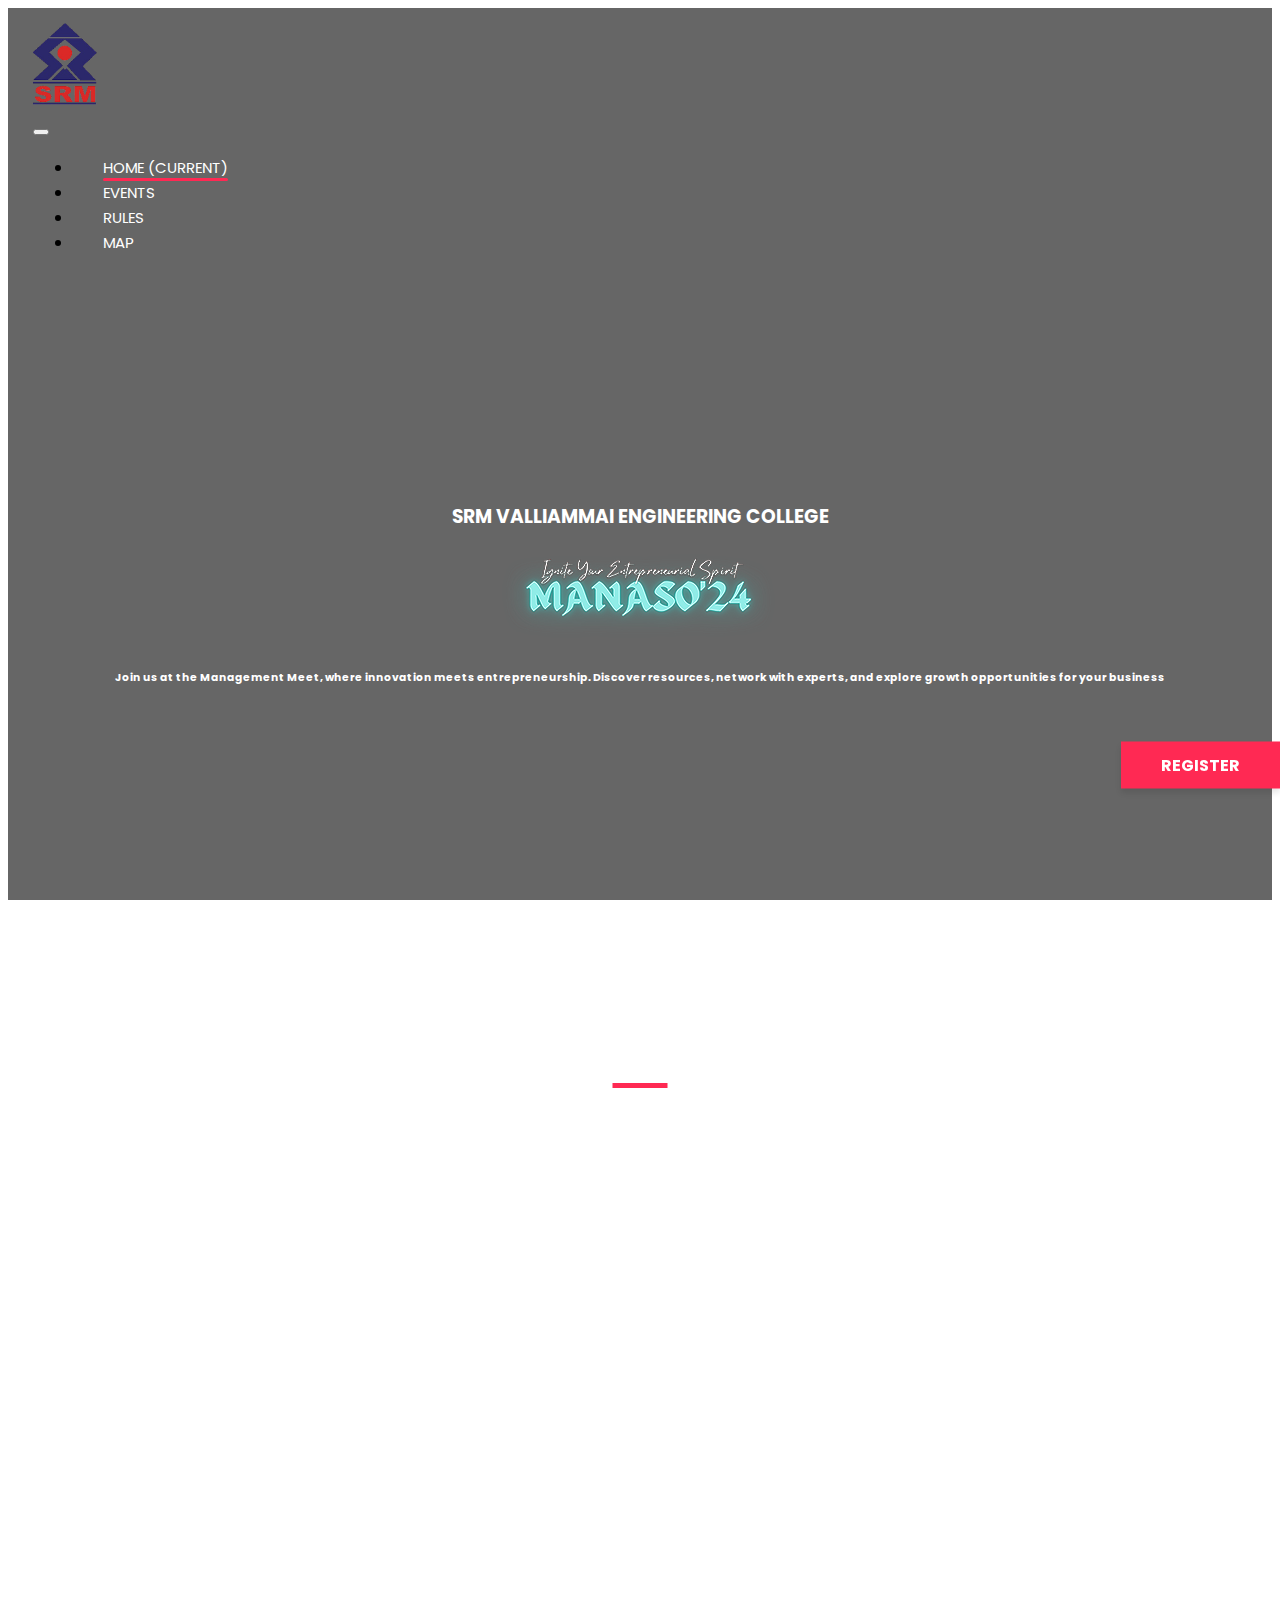
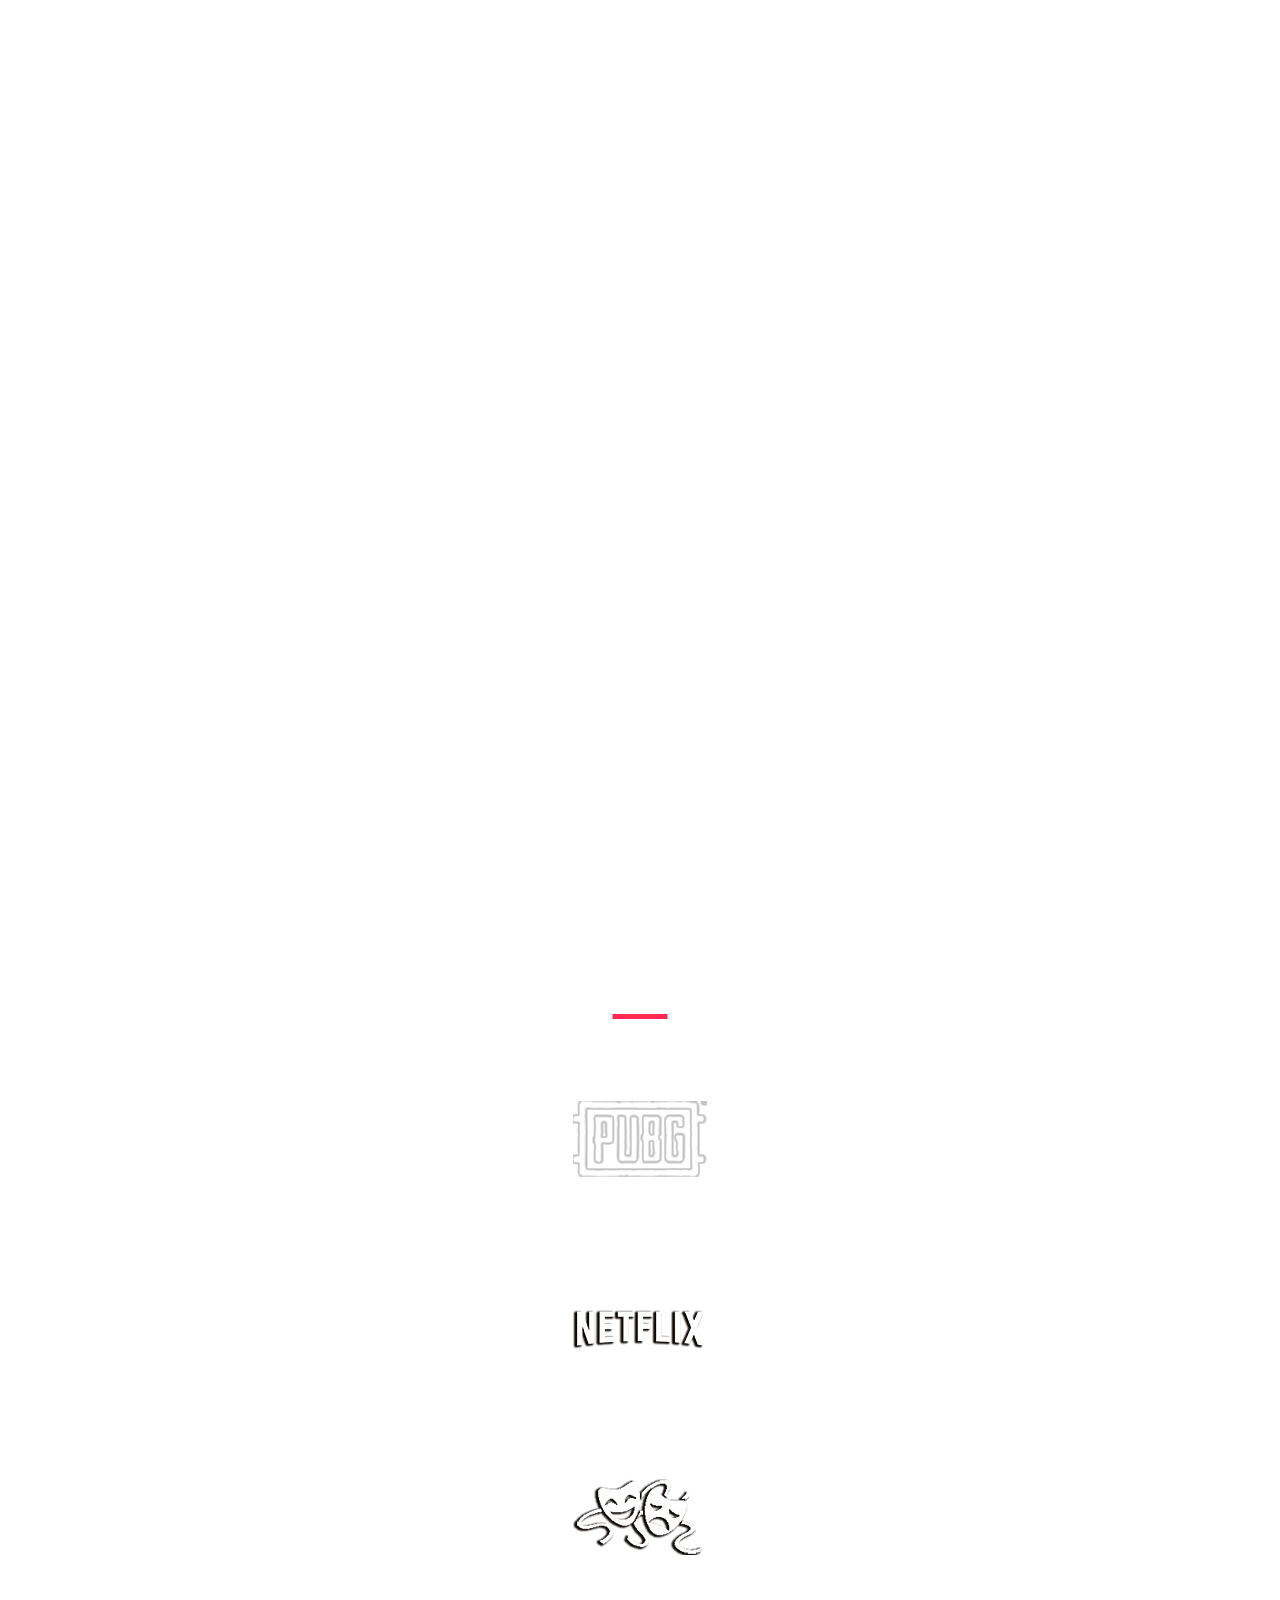
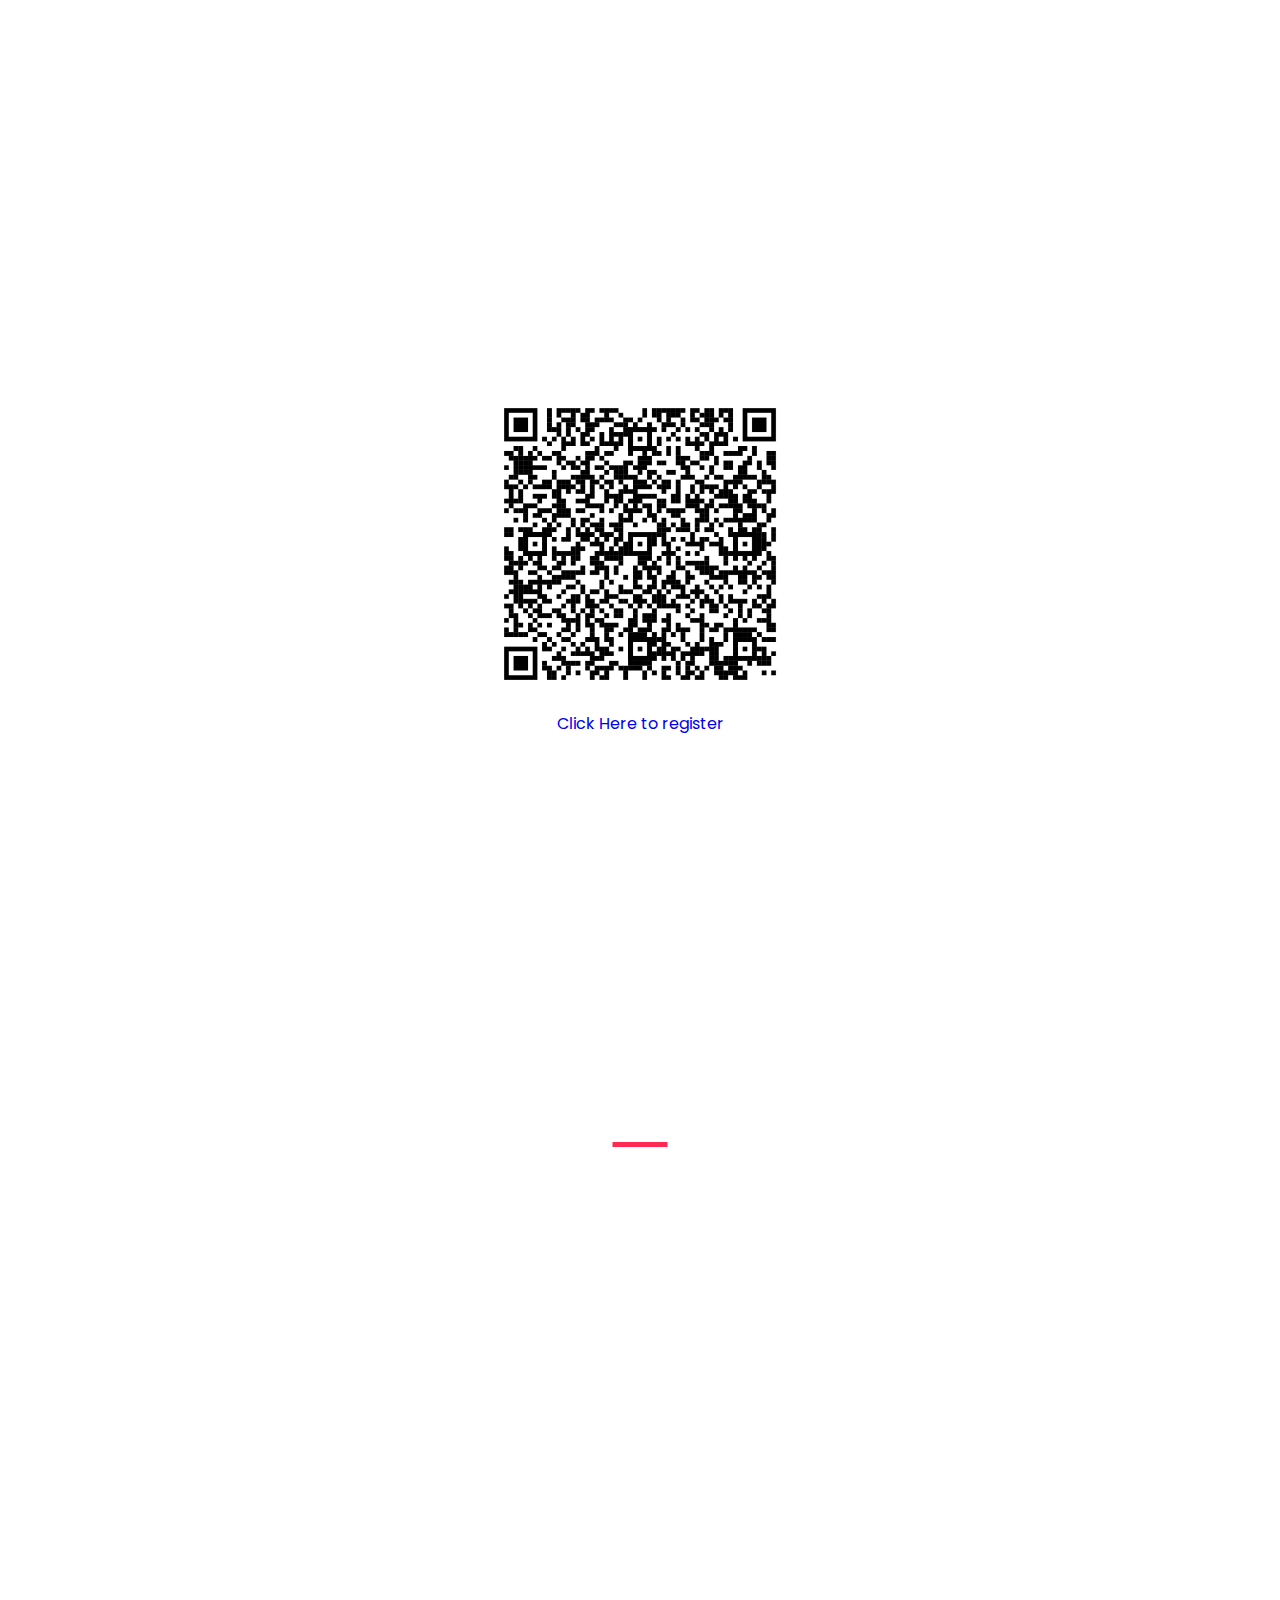
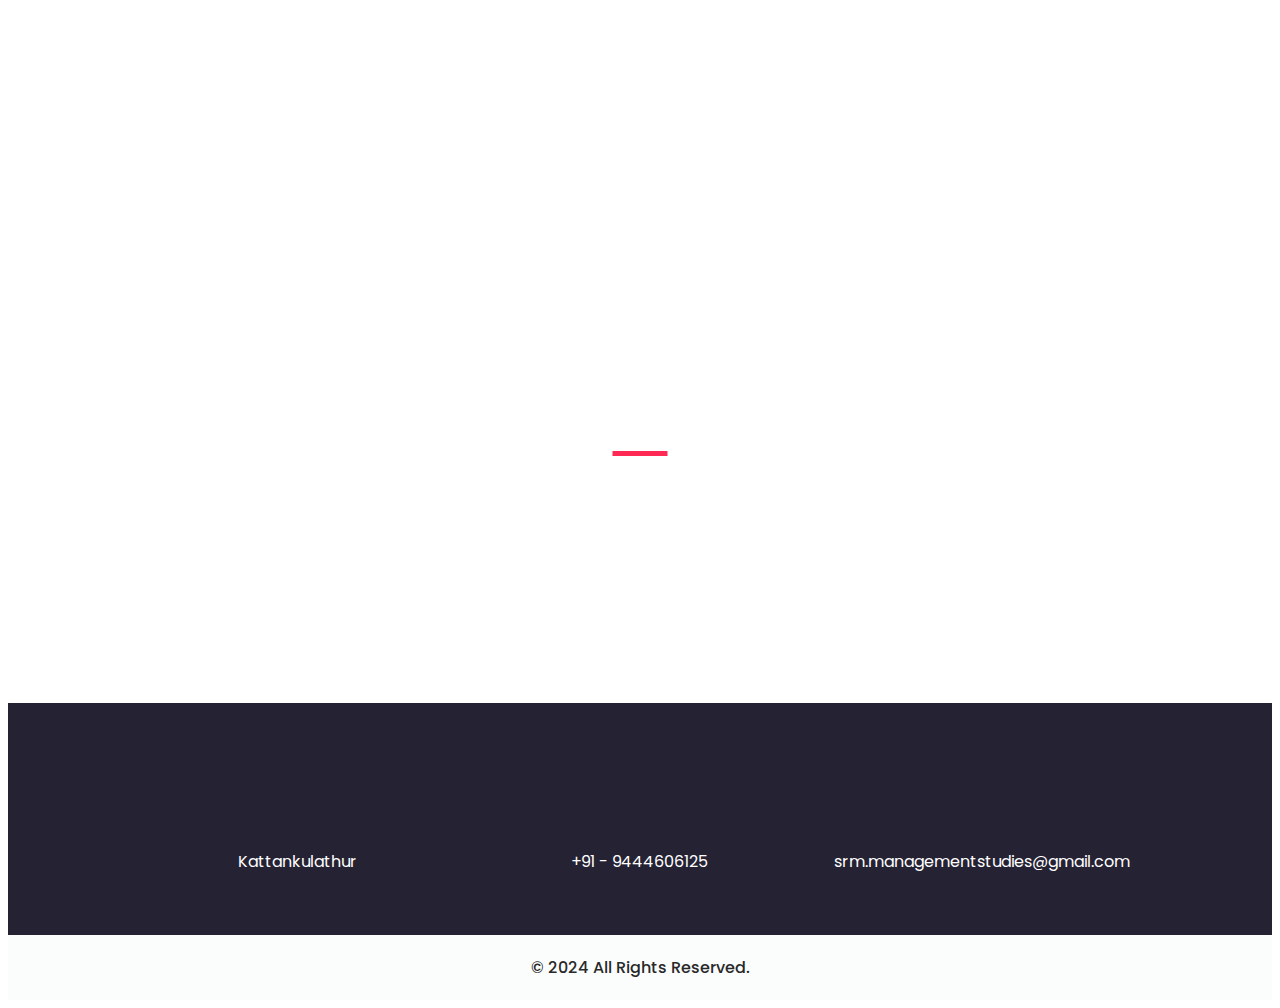
==== index.html @ b1746e69 "size down" ====
<!DOCTYPE html>
<html>

<head>
  <!-- Basic -->
  <meta charset="utf-8" />
  <meta http-equiv="X-UA-Compatible" content="IE=edge" />
  <!-- Mobile Metas -->
  <meta name="viewport" content="width=device-width, initial-scale=1, shrink-to-fit=no" />
  <!-- Site Metas -->
  <meta name="keywords" content="" />
  <meta name="description" content="" />
  <meta name="author" content="" />

  <title>Management Meet</title>
  <link rel="icon" href="./images/logo.jpeg" type="image/x-icon" />
  <!-- slider stylesheet -->
  <link rel="stylesheet" type="text/css"
    href="https://cdnjs.cloudflare.com/ajax/libs/OwlCarousel2/2.3.4/assets/owl.carousel.min.css" />

  <!-- bootstrap core css -->
  <link rel="stylesheet" type="text/css" href="css/bootstrap.css" />

  <!-- fonts style -->
  <link href="https://fonts.googleapis.com/css?family=Poppins:400,600,700&display=swap" rel="stylesheet">
  <!-- Custom styles for this template -->
  <link href="css/style.css" rel="stylesheet" />
  <!-- responsive style -->
  <link href="css/responsive.css" rel="stylesheet" />
</head>

<body>
  <div class="hero_area">
    <!-- header section strats -->
    <header class="header_section">

      <!-- <video autoplay muted plays-inline class="back-video">
        <source src="images/Video.mp4" type="video/mp4">
      </video> -->

      <div class="container-fluid">
        <nav class="navbar navbar-expand-lg custom_nav-container ">
          <a class="navbar-brand" href="index.html">
            <span>
              <img style="width: 4rem; height: auto;" src="./images/logo.png  " alt="logo" />
            </span>
          </a>
          <button class="navbar-toggler" type="button" data-toggle="collapse" data-target="#navbarSupportedContent"
            aria-controls="navbarSupportedContent" aria-expanded="false" aria-label="Toggle navigation">
            <span class="navbar-toggler-icon"></span>
          </button>

          <div class="collapse navbar-collapse" id="navbarSupportedContent">
            <div class="d-flex ml-auto flex-column flex-lg-row align-items-center">
              <ul class="navbar-nav  ">
                <li class="nav-item active">
                  <a class="nav-link" href="index.html">Home <span class="sr-only">(current)</span></a>
                </li>
                <li class="nav-item ">
                  <a class="nav-link" href="#events"> Events </a>
                </li>
                <li class="nav-item ">
                  <a class="nav-link" href="https://drive.google.com/file/d/1zLjByW1MBPdqtj03ghEHFAelqsXIjlRt/view?usp=drive_link"> Rules </a>
                </li>
                </li>
                <li class="nav-item">
                  <a class="nav-link" href="https://www.google.com/maps/place/SRM+Valliammai+Engineering+College/@12.8259494,80.0387379,17z/data=!3m1!4b1!4m6!3m5!1s0x3a52f70d79722631:0x49afcd4648f94894!8m2!3d12.8259442!4d80.0413128!16s%2Fm%2F076ybnz?entry=tts&g_ep=EgoyMDI0MTAwMi4xIPu8ASoASAFQAw%3D%3D" target="_blank"> MAP</a>
                </li>

              </ul>
              <!-- <div class="user_option">
                <form class="form-inline my-2 my-lg-0 ml-0 ml-lg-4 mb-3 mb-lg-0">
                  <button class="btn  my-2 my-sm-0 nav_search-btn" type="submit"></button>
                </form>
              </div> -->
            </div>
          </div>
        </nav>
      </div>
    </header>
    <!-- end header section -->
    <!-- slider section -->
    <section class=" slider_section position-relative">
      <div id="carouselExampleIndicators" class="carousel slide" data-ride="carousel">
        <div class="carousel-inner">
          <div class="carousel-item active">
            <div class="container">
              <div class="col-lg-10 col-md-11 mx-auto">
                <div class="detail-box">
                  <div>
                    <h3>
                      SRM Valliammai Engineering College
                    </h3>
                    <!-- <h2>
                      Training
                    </h2>
                    <h1>
                      MANAGEMENT MEET
                    </h1> -->
                    <img src ="images/MANASO.png">
                    <h6>
                      Join us at the Management Meet, where
                      innovation meets entrepreneurship. Discover resources, network with experts, and explore
                      growth opportunities for your business
                    </h6>
                  </div>
                </div>
              </div>
            </div>
          </div>
          <!-- <div class="carousel-item">
            <div class="container">
              <div class="col-lg-10 col-md-11 mx-auto">
                <div class="detail-box">
                  <div>
                    <h3>
                      Fitness
                    </h3>
                    <h2>
                      Training
                    </h2>
                    <h1>
                      Neogym
                    </h1>
                    <p>
                      Lorem ipsum dolor sit amet, consectetur adipiscing elit, sed do eiusmod tempor incididunt ut labore et dolore magna aliqua. Ut enim ad minim veniam, quis nostrud exercitation ullamco laboris nisi ut aliquip ex ea commodo consequat. Duis aute irure dolor in reprehenderit in voluptate velit esse .
                    </p>
                    <div class="">
                      <a href="">
                        Contact Us
                      </a>
                    </div>
                  </div>
                </div>
              </div>
            </div>
          </div>
          <div class="carousel-item">
            <div class="container">
              <div class="col-lg-10 col-md-11 mx-auto">
                <div class="detail-box">
                  <div>
                    <h3>
                      Fitness
                    </h3>
                    <h2>
                      Training
                    </h2>
                    <h1>
                      Neogym
                    </h1>
                    <p>
                      Lorem ipsum dolor sit amet, consectetur adipiscing elit, sed do eiusmod tempor incididunt ut labore et dolore magna aliqua. Ut enim ad minim veniam, quis nostrud exercitation ullamco laboris nisi ut aliquip ex ea commodo consequat. Duis aute irure dolor in reprehenderit in voluptate velit esse .
                    </p>
                    <div class="">
                      <a href="">
                        Contact Us
                      </a>
                    </div>
                  </div>
                </div>
              </div>
            </div>
          </div>
          <div class="carousel-item">
            <div class="container">
              <div class="col-lg-10 col-md-11 mx-auto">
                <div class="detail-box">
                  <div>
                    <h3>
                      Fitness
                    </h3>
                    <h2>
                      Training
                    </h2>
                    <h1>
                      Neogym
                    </h1>
                    <p>
                      Lorem ipsum dolor sit amet, consectetur adipiscing elit, sed do eiusmod tempor incididunt ut labore et dolore magna aliqua. Ut enim ad minim veniam, quis nostrud exercitation ullamco laboris nisi ut aliquip ex ea commodo consequat. Duis aute irure dolor in reprehenderit in voluptate velit esse .
                    </p>
                    <div class="">
                      <a href="">
                        Contact Us
                      </a>
                    </div>
                  </div>
                </div>
              </div>
            </div>
          </div>
          <div class="carousel-item">
            <div class="container">
              <div class="col-lg-10 col-md-11 mx-auto">
                <div class="detail-box">
                  <div>
                    <h3>
                      Fitness
                    </h3>
                    <h2>
                      Training
                    </h2>
                    <h1>
                      Neogym
                    </h1>
                    <p>
                      Lorem ipsum dolor sit amet, consectetur adipiscing elit, sed do eiusmod tempor incididunt ut labore et dolore magna aliqua. Ut enim ad minim veniam, quis nostrud exercitation ullamco laboris nisi ut aliquip ex ea commodo consequat. Duis aute irure dolor in reprehenderit in voluptate velit esse .
                    </p>
                    <div class="">
                      <a href="">
                        Contact Us
                      </a>
                    </div>
                  </div>
                </div>
              </div>
            </div>
          </div> -->
        </div>
        <!-- <ol class="carousel-indicators">
          <li data-target="#carouselExampleIndicators" data-slide-to="0" class="active"></li>
          <li data-target="#carouselExampleIndicators" data-slide-to="1"></li>
          <li data-target="#carouselExampleIndicators" data-slide-to="2"></li>
          <li data-target="#carouselExampleIndicators" data-slide-to="3"></li>
          <li data-target="#carouselExampleIndicators" data-slide-to="4"></li>
        </ol> -->
      </div>
    </section>
    <!-- end slider section -->
  </div>


  <!-- Us section -->

  <section id="events" class="us_section layout_padding">
    <div class="container">
      <div class="heading_container">
        <h2>
          TECHNICAL Events
        </h2>
      </div>

      <div class="us_container ">
        <div class="row">
          <div class="col-lg-3 col-md-6">
            <div class="box">
              <div class="img-box">
                <img src="images/Brand.png" alt="">
              </div>
              <div class="detail-box">
                <h5>
                  Brand Gala
                </h5>
                <!-- <p>
                  ipsum dolor sit amet, consectetur adipiscing elit, sed do eiusmod tempor
                </p> -->
              </div>
            </div>
          </div>
          <div class="col-lg-3 col-md-6">
            <div class="box">
              <div class="img-box">
                <img src="images/ManagerEti.png" alt="">
              </div>
              <div class="detail-box">
                <h5>
                  Managerial Etiquette
                </h5>
                <!-- <p>
                  ipsum dolor sit amet, consectetur adipiscing elit, sed do eiusmod tempor
                </p> -->
              </div>
            </div>
          </div>
          <div class="col-lg-3 col-md-6">
            <div class="box">
              <div class="img-box">
                <img src="images/FinBoogie.png" alt="">
              </div>
              <div class="detail-box">
                <h5>
                  Fin Boegette
                </h5>
                <!-- <p>
                  ipsum dolor sit amet, consectetur adipiscing elit, sed do eiusmod tempor
                </p> -->
              </div>
            </div>
          </div>
          <div class="col-lg-3 col-md-6">
            <div class="box">
              <div class="img-box">
                <img src="images/Bestmanager.png" alt="">
              </div>
              <div class="detail-box">
                <h5>
                  Corporate conquerors
                </h5>
                <!-- <p>
                  ipsum dolor sit amet, consectetur adipiscing elit, sed do eiusmod tempor
                </p> -->
              </div>
            </div>
          </div>
        </div>
        <div class="row">
          <div class="col-lg-3 col-md-6">
            <div class="box">
              <!-- <div class="img-box">
                <img src="images/Brand.png" alt="">
              </div>
              <div class="detail-box">
                <h5>
                  Brand Gala
                </h5>
                 <p>
                  ipsum dolor sit amet, consectetur adipiscing elit, sed do eiusmod tempor
                </p> 
              </div> -->
            </div>
          </div>
          <div class="col-lg-3 col-md-6">
            <div class="box">
              <div class="img-box">
                <img src="images/BusinessGame.png" alt="">
              </div>
              <div class="detail-box">
                <h5>
                  Team building
                </h5>
                <!-- <p>
                  ipsum dolor sit amet, consectetur adipiscing elit, sed do eiusmod tempor
                </p> -->
              </div>
            </div>
          </div>
          <div class="col-lg-3 col-md-6">
            <div class="box">
              <div class="img-box">
                <img src="images/Quiz.png" alt="">
              </div>
              <div class="detail-box">
                <h5>
                  Business Quiz
                </h5>
                <!-- <p>
                  ipsum dolor sit amet, consectetur adipiscing elit, sed do eiusmod tempor
                </p> -->
              </div>
            </div>
          </div>
          <div class="col-lg-3 col-md-6">
            <div class="box">
              <!-- <div class="img-box">
                <img src="images/Bestmanager.png" alt="">
              </div>
              <div class="detail-box">
                <h5>
                  Best Manager
                </h5>
                <p>
                  ipsum dolor sit amet, consectetur adipiscing elit, sed do eiusmod tempor
                </p>
              </div> -->
            </div>
          </div>
        </div>
      </div>
    </div>
  </section>

  <!-- end us section -->

  <!-- Us section -->

  <section id="events" class="us_section layout_padding">
    <div class="container">
      <div class="heading_container">
        <h2>
          NON-TECHNICAL Events
        </h2>
      </div>

      <div class="us_container ">
        <div class="row">
          <div class="col-lg-3 col-md-6">
            <div class="box">
              <div class="img-box">
                <img src="images/PUBG.png" alt="">
              </div>
              <div class="detail-box">
                <h5>
                  PUBG
                </h5>
                <!-- <p>
                  ipsum dolor sit amet, consectetur adipiscing elit, sed do eiusmod tempor
                </p> -->
              </div>
            </div>
          </div>
          <div class="col-lg-3 col-md-6">
            <div class="box">
              <div class="img-box">
                <img src="images/Netflix.png" alt="">
              </div>
              <div class="detail-box">
                <h5>
                  SERIES MANIA
                </h5>
                <!-- <p>
                  ipsum dolor sit amet, consectetur adipiscing elit, sed do eiusmod tempor
                </p> -->
              </div>
            </div>
          </div>
          <div class="col-lg-3 col-md-6">
            <div class="box">
              <div class="img-box">
                <img src="images/drama.png" alt="">
              </div>
              <div class="detail-box">
                <h5>
                  DRAMATISTQUE
                </h5>
                <!-- <p>
                  ipsum dolor sit amet, consectetur adipiscing elit, sed do eiusmod tempor
                </p> -->
              </div>
            </div>
          </div>
  </section>

  <!-- end us section -->


  <!-- heathy section -->

  <section class="heathy_section layout_padding">
    <div class="container">

      <div class="row">
        <div class="col-md-12 mx-auto">
          <div class="detail-box">
            <h2>06 November 2024</h2>
            <h3>
              SRM Valliammai Engineering College
              SRM Nagar, Kattankulathur - 603 203, Chengalpattu
            </h3>
            <!-- <div class="btn-box">
              <a href="">
                READ MORE
              </a>
            </div> -->
          </div>
        </div>
      </div>

      <div class="row align-items-center">
        <!-- Image on the left side -->
        <div class="col-md-6 text-center">
          <img src="./images/qr.png" alt="qr" style="width: 100%; max-width: 300px;" />
        </div>

        <!-- Clickable link centered on the right side -->
        <div class="col-md-6 text-center">
          <a href="https://docs.google.com/forms/d/e/1FAIpQLScjpvtjyp-Opbbq3Q9tspAVqjz3aFzTjnIJYA5HyXNgsFkMZw/viewform"
            class="btn btn-primary" style="display: inline-block; padding: 10px 20px; text-decoration: none;">
            Click Here to register
          </a>
          <div style="margin-top: 20px; text-align: center;">
            <p>Queries Contact: +91-9444606125 <br />(Dr. L. Sujatha)</p>
          </div>
        </div>
      </div>
    </div>
  </section>

  <!-- end heathy section -->

  <!-- trainer section -->

  <section id="team" class="trainer_section layout_padding">
    <div class="container">
      <div class="heading_container">
        <h2>
          Organizing Team
        </h2>
      </div>
      <div class="row">
        <div class="col-lg-4 col-md-6 mx-auto">
          <div class="box">
            <div class="name">
              <h5>
                CO-ORDINATORS
              </h5>
            </div>
            <div class="img-box">
              <p>DR.L.SUJATHA</p>
              <p>DR.J.ANAND</p>
            </div>
            <!-- <div class="social_box">
              <a href="">
                <img src="images/facebook-logo.png" alt="">
              </a>
              <a href="">
                <img src="images/twitter.png" alt="">
              </a>
              <a href="">
                <img src="images/instagram-logo.png" alt="">
              </a>
            </div> -->
          </div>
        </div>
        <div class="col-lg-4 col-md-6 mx-auto">
          <div class="box">
            <div class="name">
              <h5>
                CONVENER
              </h5>
            </div>
            <div class="img-box">
              <p>DR.M.VENKATA SAI</p>
              <p>SRINIVASA RAO</p>
            </div>
            <!-- <div class="social_box">
              <a href="">
                <img src="images/facebook-logo.png" alt="">
              </a>
              <a href="">
                <img src="images/twitter.png" alt="">
              </a>
              <a href="">
                <img src="images/instagram-logo.png" alt="">
              </a>
            </div> -->
          </div>
        </div>
        <div class="col-lg-4 col-md-6 mx-auto">
          <div class="box">
            <div class="name">
              <h5>
                PRINCIPAL
              </h5>
            </div>
            <div class="img-box">
              <p>DR.M.MURUGAN</p>

            </div>
            <!-- <div class="social_box">
              <a href="">
                <img src="images/facebook-logo.png" alt="">
              </a>
              <a href="">
                <img src="images/twitter.png" alt="">
              </a>
              <a href="">
                <img src="images/instagram-logo.png" alt="">
              </a>
            </div> -->
          </div>
        </div>
      </div>
    </div>
  </section>

  <!-- end trainer section -->

  <!-- Us section -->

  <section id="events" class="us_section layout_padding">
    <div class="container">
      <div class="heading_container">
        <h2>
          About College
        </h2>

      </div>

      <head>
        <meta charset="UTF-8">
        <meta name="viewport" content="width=device-width, initial-scale=1.0">
        <style>
          p {
            text-align: justify;
          }
        </style>
      </head>

      <body>

        <p>
          SRM Valliammai Engineering College, established in 1999, is a part of the prestigious SRM Group of Institutions. Located in Kattankulathur, Tamil Nadu, the college offers a wide range of undergraduate and postgraduate programs in engineering, technology, and management. Accredited by NAAC and approved by AICTE, SRM Valliammai Engineering College is dedicated to producing competent professionals equipped to meet the challenges of the evolving global industry.
        </p>

      </body>
      <!-- <p>
                  </p> -->
    </div>
  </section>

  <!-- end us section -->

  <!-- info section -->
  <section class="info_section layout_padding2">
    <div class="container">
      <div class="info_items">
        <a href="https://maps.app.goo.gl/YMQRpuRwEVDjcmLE6">
          <div class="item ">
            <div class="img-box box-1">
              <img src="" alt="">
            </div>
            <div class="detail-box">

              <p>

                Kattankulathur
              </p>
            </div>
          </div>
        </a>
        <a href="">
          <div class="item ">
            <div class="img-box box-2">
              <img src="" alt="">
            </div>
            <div class="detail-box">
              <p>
                +91 - 9444606125
              </p>
            </div>
          </div>
        </a>
        <a href="">
          <div class="item ">
            <div class="img-box box-3">
              <img src="" alt="">
            </div>
            <div class="detail-box">
              <p>
                srm.managementstudies@gmail.com
              </p>
            </div>
          </div>
        </a>
      </div>
    </div>
  </section>

  <!-- end info_section -->

  <!-- footer section -->
  <footer class="container-fluid footer_section">
    <p>
      &copy; 2024 All Rights Reserved.
      <!-- <a href="https://html.design/">Free Html Templates</a> -->
    </p>
  </footer>
  <!-- footer section -->

  <script src="js/jquery-3.4.1.min.js"></script>
  <script src="js/bootstrap.js"></script>

  <a href="https://docs.google.com/forms/d/e/1FAIpQLScjpvtjyp-Opbbq3Q9tspAVqjz3aFzTjnIJYA5HyXNgsFkMZw/viewform"
    class="sticky-button" target="_blank">
    REGISTER
  </a>
  <!--<a href="https://maps.app.goo.gl/YMQRpuRwEVDjcmLE6" class="map-button" target="_blank">
    MAP
  </a>
  <a href="https://drive.google.com/file/d/1zLjByW1MBPdqtj03ghEHFAelqsXIjlRt/view?usp=sharing" class="rule-button" target="_blank">
    RULES
  </a>-->
</body>

</html>
---- css/style.css ----
body {
  font-family: 'Poppins', sans-serif;
  color: #000000;
  background-color: #ffffff;
}

html {
  scroll-behavior: smooth;
}

.layout_padding {
  padding-top: 120px;
  padding-bottom: 120px;
}

.layout_padding2 {
  padding-top: 45px;
  padding-bottom: 45px;
}

.layout_padding2-top {
  padding-top: 45px;
}

.layout_padding2-bottom {
  padding-bottom: 45px;
}

.layout_padding-top {
  padding-top: 120px;
}

.layout_padding-bottom {
  padding-bottom: 120px;
}

.heading_container {
  display: -webkit-box;
  display: -ms-flexbox;
  display: flex;
  -webkit-box-pack: center;
      -ms-flex-pack: center;
          justify-content: center;
  text-align: center;
}

.heading_container h2 {
  font-weight: bold;
  position: relative;
  padding-bottom: 5px;
  text-transform: uppercase;
}

.heading_container h2::before {
  content: "";
  position: absolute;
  bottom: 0;
  left: 50%;
  width: 55px;
  height: 5px;
  background-color: #ff2953;
  -webkit-transform: translateX(-50%);
          transform: translateX(-50%);
}

/*header section*/
/*
.back-video{
  position: absolute;
  right: 0;
  bottom: 0;
  z-index: -1;
}
@media (min-aspect-ratio: 16/9){
  .back-video{
    width: 100%;
    height: auto;
  }
}
@media (max-aspect-ratio: 16/9){
  .back-video{
    width: auto;
    height: 100%;
  }
} */
.hero_area {
  height: 100vh;
  display: -webkit-box;
  display: -ms-flexbox;
  display: flex;
  -webkit-box-orient: vertical;
  -webkit-box-direction: normal;
      -ms-flex-direction: column;
          flex-direction: column;
  background-image: linear-gradient(rgba(0, 0, 0, 0.6), rgba(0, 0, 0, 0.6)), url(../images/SRM\ VEC.jpg);
  background-size: cover;
  background-attachment: fixed;
}

.sub_page .hero_area {
  height: auto;
}

.sub_page .who_section.layout_padding {
  padding-top: 0;
}

.hero_area.sub_pages {
  height: auto;
}

.header_section .container-fluid {
  padding-right: 25px;
  padding-left: 25px;
}

.header_section .nav_container {
  margin: 0 auto;
}

.custom_nav-container.navbar-expand-lg .navbar-nav .nav-item .nav-link {
  margin: 10px 30px;
  padding: 0;
  padding-bottom: 3px;
  color: #ffffff;
  text-align: center;
  position: relative;
  text-transform: uppercase;
  font-size: 15px;
}

.custom_nav-container.navbar-expand-lg .navbar-nav .nav-item .nav-link::after {
  display: none;
  content: "";
  position: absolute;
  left: 0;
  bottom: 0;
  width: 100%;
  height: 3px;
  border-radius: 5px;
  background-color: #ffffff;
}

.custom_nav-container.navbar-expand-lg .navbar-nav .nav-item.active a::after, .custom_nav-container.navbar-expand-lg .navbar-nav .nav-item:hover a::after {
  display: block;
  background-color: #ff2953;
}

a,
a:hover,
a:focus {
  text-decoration: none;
}

a:hover,
a:focus {
  color: initial;
}

.btn,
.btn:focus {
  outline: none !important;
  -webkit-box-shadow: none;
          box-shadow: none;
}

.user_option {
  display: -webkit-box;
  display: -ms-flexbox;
  display: flex;
  -webkit-box-align: center;
      -ms-flex-align: center;
          align-items: center;
}

.user_option a {
  color: #ffffff;
  margin: 10px 30px;
}

.custom_nav-container .nav_search-btn {
  background-image: url(../images/search-icon.png);
  background-size: 22px;
  background-repeat: no-repeat;
  background-position-y: 7px;
  width: 35px;
  height: 35px;
  padding: 0;
  border: none;
}

.navbar-brand {
  display: -webkit-box;
  display: -ms-flexbox;
  display: flex;
  -webkit-box-align: center;
      -ms-flex-align: center;
          align-items: center;
  position: relative;
}

.navbar-brand span {
  font-size: 22px;
  text-transform: uppercase;
  font-weight: bold;
  color: #ffffff;
  position: relative;
  z-index: 3;
}

.custom_nav-container {
  z-index: 99999;
  padding: 15px 0;
}

.custom_nav-container .navbar-toggler {
  outline: none;
}

.custom_nav-container .navbar-toggler .navbar-toggler-icon {
  background-image: url(../images/menu.png);
  background-size: 55px;
}

/*end header section*/
.slider_section {
  -webkit-box-flex: 1;
      -ms-flex: 1;
          flex: 1;
  display: -webkit-box;
  display: -ms-flexbox;
  display: flex;
  -webkit-box-align: center;
      -ms-flex-align: center;
          align-items: center;
  color: #ffffff;
}

.slider_section #carouselExampleIndicators {
  width: 100%;
}

.slider_section .row {
  -webkit-box-align: center;
      -ms-flex-align: center;
          align-items: center;
}

.slider_section .box {
  margin: 125px 0;
}

.slider_section .detail-box {
  text-align: center;
}

.slider_section .detail-box h1,
.slider_section .detail-box h2,
.slider_section .detail-box h3 {
  text-transform: uppercase;
  font-weight: bold;
}

.slider_section .detail-box h2 {
  font-size: 2.5rem;
}

.slider_section .detail-box h1 {
  font-size: 3.5rem;
  font-weight: bold;
  letter-spacing: .5rem;
}

.slider_section .detail-box p {
  margin-top: 25px;
}

.slider_section .detail-box a {
  display: inline-block;
  padding: 8px 35px;
  background-color: transparent;
  border: 1.5px solid #ffffff;
  color: #ffffff;
  border-radius: 0px;
  -webkit-transition: -webkit-transform 0.3s;
  transition: -webkit-transform 0.3s;
  transition: transform 0.3s;
  transition: transform 0.3s, -webkit-transform 0.3s;
  text-transform: uppercase;
  margin-top: 35px;
}

.slider_section .detail-box a:hover {
  background-color: #ffffff;
  color: #000000;
}

.slider_section #carouselExampleIndicators .carousel-indicators {
  position: unset;
  margin: 0;
  margin-top: 45px;
  -webkit-box-align: center;
      -ms-flex-align: center;
          align-items: center;
}

.slider_section #carouselExampleIndicators .carousel-indicators li {
  width: 14px;
  height: 14px;
  background-color: transparent;
  border: 2px solid #ffffff;
  border-radius: 100%;
  opacity: 1;
}

.slider_section #carouselExampleIndicators .carousel-indicators li.active {
  border: 4px solid #ffffff;
}

.us_section {
  background-image: linear-gradient(rgba(0, 0, 0, 0.6), rgba(0, 0, 0, 0.6)), url(../images/pic-4.jpeg);
  background-size: cover;
  background-attachment: fixed;
  color: #ffffff;
}

.us_section .us_container {
  padding-top: 25px;
}

.us_section .us_container .box {
  display: -webkit-box;
  display: -ms-flexbox;
  display: flex;
  -webkit-box-orient: vertical;
  -webkit-box-direction: normal;
      -ms-flex-direction: column;
          flex-direction: column;
  -webkit-box-align: center;
      -ms-flex-align: center;
          align-items: center;
  text-align: center;
  margin: 25px 10px 0 10px;
}

.us_section .us_container .box .img-box {
  height: 100px;
  display: -webkit-box;
  display: -ms-flexbox;
  display: flex;
  -webkit-box-align: center;
      -ms-flex-align: center;
          align-items: center;
  -webkit-box-pack: center;
      -ms-flex-pack: center;
          justify-content: center;
}

.us_section .us_container .box .img-box img {
  max-width: 100%;
}

.us_section .us_container .box .detail-box h5 {
  font-weight: bold;
}

.heathy_section {
  background-image:linear-gradient(rgba(0, 0, 0, 0.6), rgba(0, 0, 0, 0.6)), url(../images/pic-5.jpeg);
  background-size: cover;
  background-attachment: fixed;
  color: #ffffff;
  text-align: center;
}

.heathy_section h2 {
  font-weight: bold;
}

.heathy_section p {
  margin-top: 35px;
}

.heathy_section .btn-box {
  display: -webkit-box;
  display: -ms-flexbox;
  display: flex;
  -webkit-box-pack: center;
      -ms-flex-pack: center;
          justify-content: center;
  margin-top: 45px;
}

.heathy_section .btn-box a {
  display: inline-block;
  padding: 8px 35px;
  background-color: transparent;
  border: 1.5px solid #ffffff;
  color: #ffffff;
  border-radius: 0;
  -webkit-transition: -webkit-transform 0.3s;
  transition: -webkit-transform 0.3s;
  transition: transform 0.3s;
  transition: transform 0.3s, -webkit-transform 0.3s;
  text-transform: uppercase;
}

.heathy_section .btn-box a:hover {
  background-color: #ffffff;
  color: #000000;
}

.trainer_section {
  background-image: linear-gradient(rgba(0, 0, 0, 0.6), rgba(0, 0, 0, 0.6)), url(../images/pic-2.jpeg);
  background-size: cover;
  background-attachment: fixed;
  color: #ffffff;
}

.trainer_section .box {
  margin-top: 55px;
  display: -webkit-box;
  display: -ms-flexbox;
  display: flex;
  -webkit-box-orient: vertical;
  -webkit-box-direction: normal;
      -ms-flex-direction: column;
          flex-direction: column;
  -webkit-box-align: center;
      -ms-flex-align: center;
          align-items: center;
  text-align: center;
}

.trainer_section .box .name h5 {
  font-weight: bold;
  margin-bottom: 15px;
}

.trainer_section .box .img-box {
  border-radius: 15px;
  overflow: hidden;
}

.trainer_section .box .img-box img {
  width: 100%;
}

.trainer_section .box .social_box {
  display: -webkit-box;
  display: -ms-flexbox;
  display: flex;
  -webkit-box-pack: justify;
      -ms-flex-pack: justify;
          justify-content: space-between;
  width: 225px;
  padding: 12px 45px;
  background-color: #ffffff;
  border-radius: 50px;
  margin-top: -25px;
}

.contact_section {
  position: relative;
  background-color: #27223f;
  color: #ffffff;
}

.contact_section .heading_container {
  -webkit-box-pack: start;
      -ms-flex-pack: start;
          justify-content: start;
}

.contact_section .heading_container h2::before {
  text-align: left;
  left: 0;
  -webkit-transform: none;
          transform: none;
}

.contact_section .row {
  -webkit-box-align: center;
      -ms-flex-align: center;
          align-items: center;
}

.contact_section .img-box img {
  width: 100%;
}

.contact_section .form_container {
  padding: 45px 0 45px 15px;
}

.contact_section input {
  width: 100%;
  border: none;
  background-color: #ffffff;
  outline: none;
  color: #000000;
  margin-top: 25px;
  padding: 12px;
}

.contact_section input::-webkit-input-placeholder {
  color: #2a2a2c;
}

.contact_section input:-ms-input-placeholder {
  color: #2a2a2c;
}

.contact_section input::-ms-input-placeholder {
  color: #2a2a2c;
}

.contact_section input::placeholder {
  color: #2a2a2c;
}

.contact_section input.message-box {
  padding: 45px 12px;
}

.contact_section button {
  padding: 10px 65px;
  outline: none;
  border: none;
  color: #ffffff;
  background: #ff2953;
  margin: 45px 0 0 auto;
  text-transform: uppercase;
}

.info_section {
  background-color: #252233;
}

.info_items {
  width: 70%;
  margin: 0 auto;
  display: -webkit-box;
  display: -ms-flexbox;
  display: flex;
  -webkit-box-pack: justify;
      -ms-flex-pack: justify;
          justify-content: space-between;
}

.info_items .item {
  width: 200px;
  display: -webkit-box;
  display: -ms-flexbox;
  display: flex;
  -webkit-box-orient: vertical;
  -webkit-box-direction: normal;
      -ms-flex-direction: column;
          flex-direction: column;
  -webkit-box-align: center;
      -ms-flex-align: center;
          align-items: center;
  text-align: center;
}

.info_items .item .img-box {
  width: 80px;
  height: 80px;
  border-radius: 100%;
  background-repeat: no-repeat;
  background-position: center;
}

.info_items .item .detail-box {
  margin-top: 5px;
  color: #fff;
}

.info_items {
  position: relative;
}

.info_items a {
  position: relative;
}

.info_items .item .img-box.box-1 {
  background-image: url(../images/location-white.png);
}

.info_items .item .img-box.box-2 {
  background-image: url(../images/telephone-white.png);
}

.info_items .item .img-box.box-3 {
  background-image: url(../images/envelope-white.png);
}

/* footer section*/
.footer_section {
  background-color: #fbfdfd;
  padding: 20px;
  font-weight: 500;
}

.footer_section p {
  color: #292929;
  margin: 0;
  text-align: center;
}

.footer_section a {
  color: #292929;
}

.sticky-button {
    position: fixed;
    right: 0px;
    top: 85%;
    transform: translateY(-50%);
    background-color: #ff2953;
    color: white;
    padding: 11px 40px;
    text-decoration: none;
    font-weight: bold;
    box-shadow: 0px 4px 6px rgba(0, 0, 0, 0.1);
    z-index: 1000;
}

.sticky-button:hover {
    background-color: #e02445;
    box-shadow: 0px 6px 8px rgba(0, 0, 0, 0.15);
}
.map-button {
  display: flex;
  justify-content: center;
  position: fixed;
  right: 0px;
  top: 81%;
  transform: translateY(-50%);
  background-color: #04f338;
  width: 9.6rem !important; 
  color: white;
  padding: 11px 40px;
  text-decoration: none;
  font-weight: bold;
  box-shadow: 0px 4px 6px rgba(0, 0, 0, 0.1);
  z-index: 1000;
}

.map-button:hover {
  background-color: #04f338;
  box-shadow: 0px 6px 8px rgba(0, 0, 0, 0.15);
}
.rule-button {
  display: flex;
  justify-content: center;
  position: fixed;
  right: 0px;
  top: 87%;
  transform: translateY(-50%);
  background-color: #1900ff;
  width: 9.6rem !important; 
  color: white;
  padding: 11px 40px;
  text-decoration: none;
  font-weight: bold;
  box-shadow: 0px 4px 6px rgba(0, 0, 0, 0.1);
  z-index: 1000;
}

.rule-button:hover {
  background-color: #1900ff;
  box-shadow: 0px 6px 8px rgba(0, 0, 0, 0.15);
}
/* end footer section*/
/*# sourceMappingURL=style.css.map */
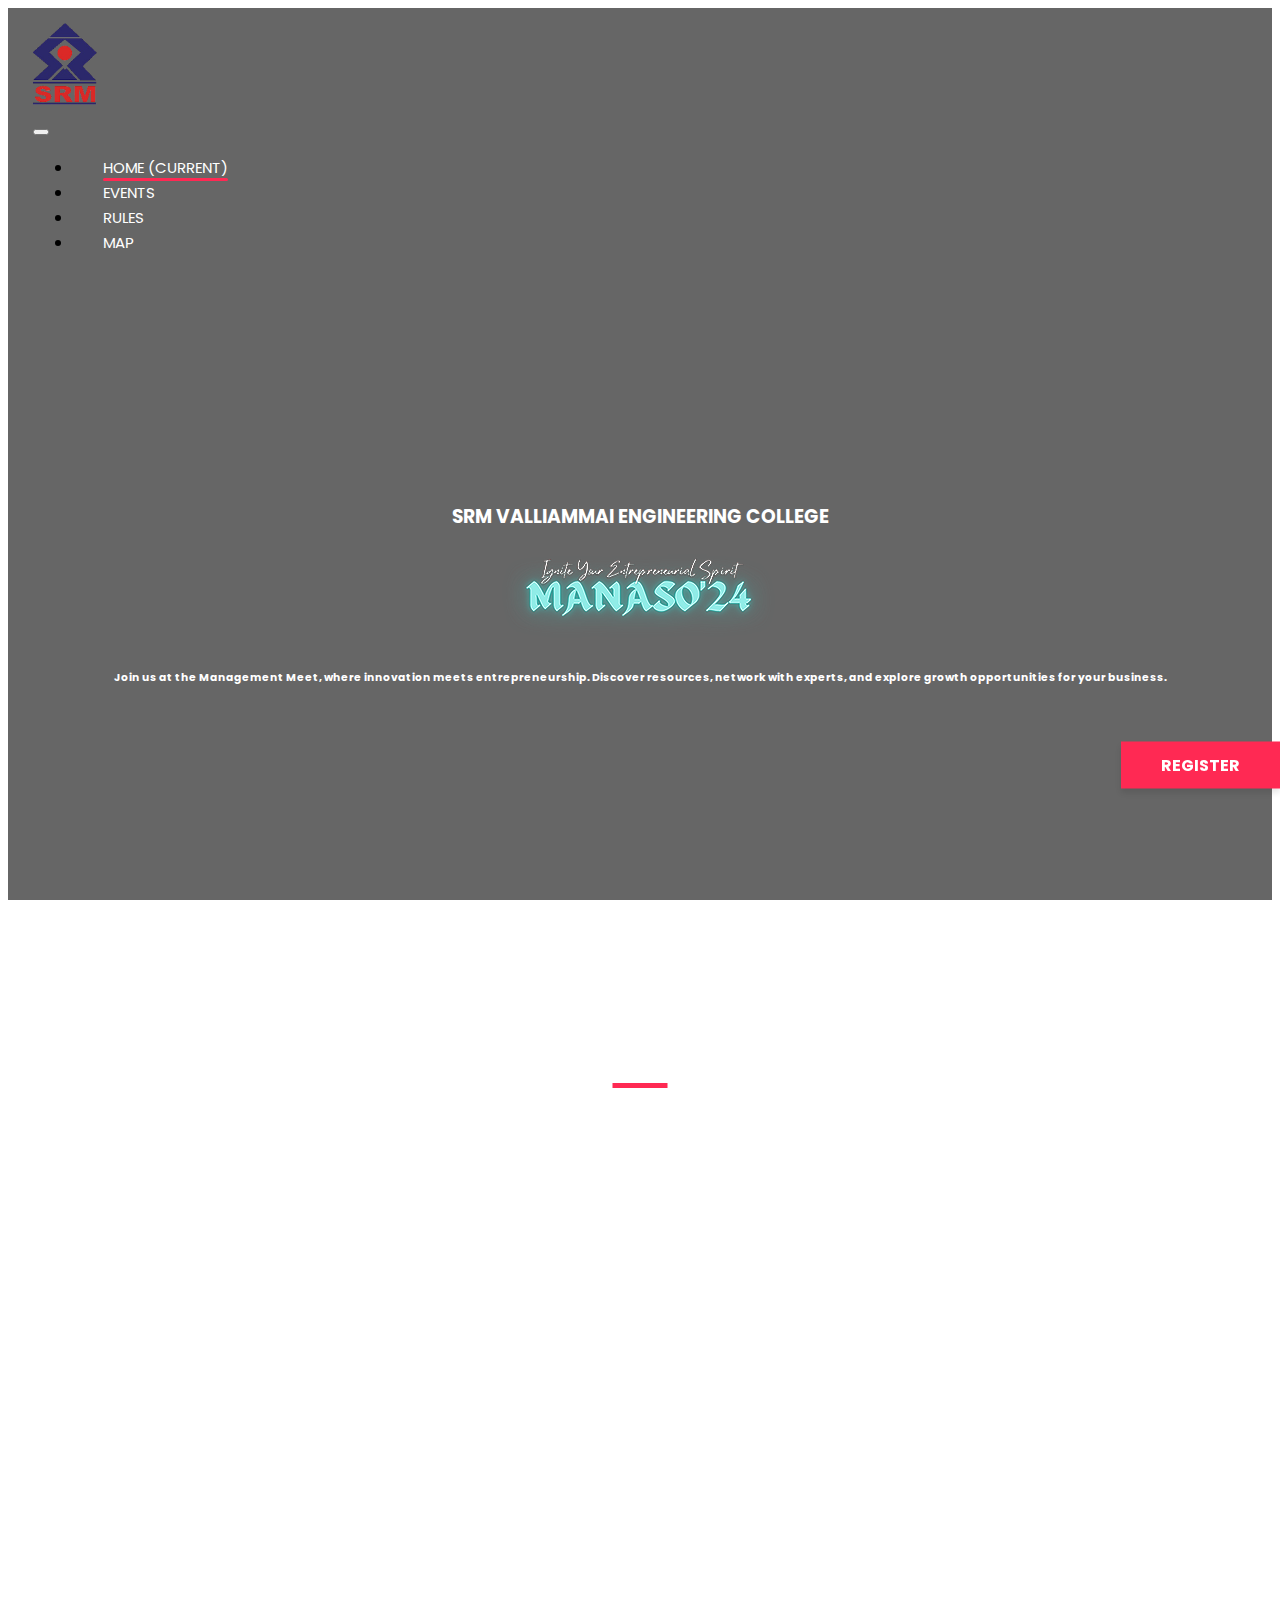
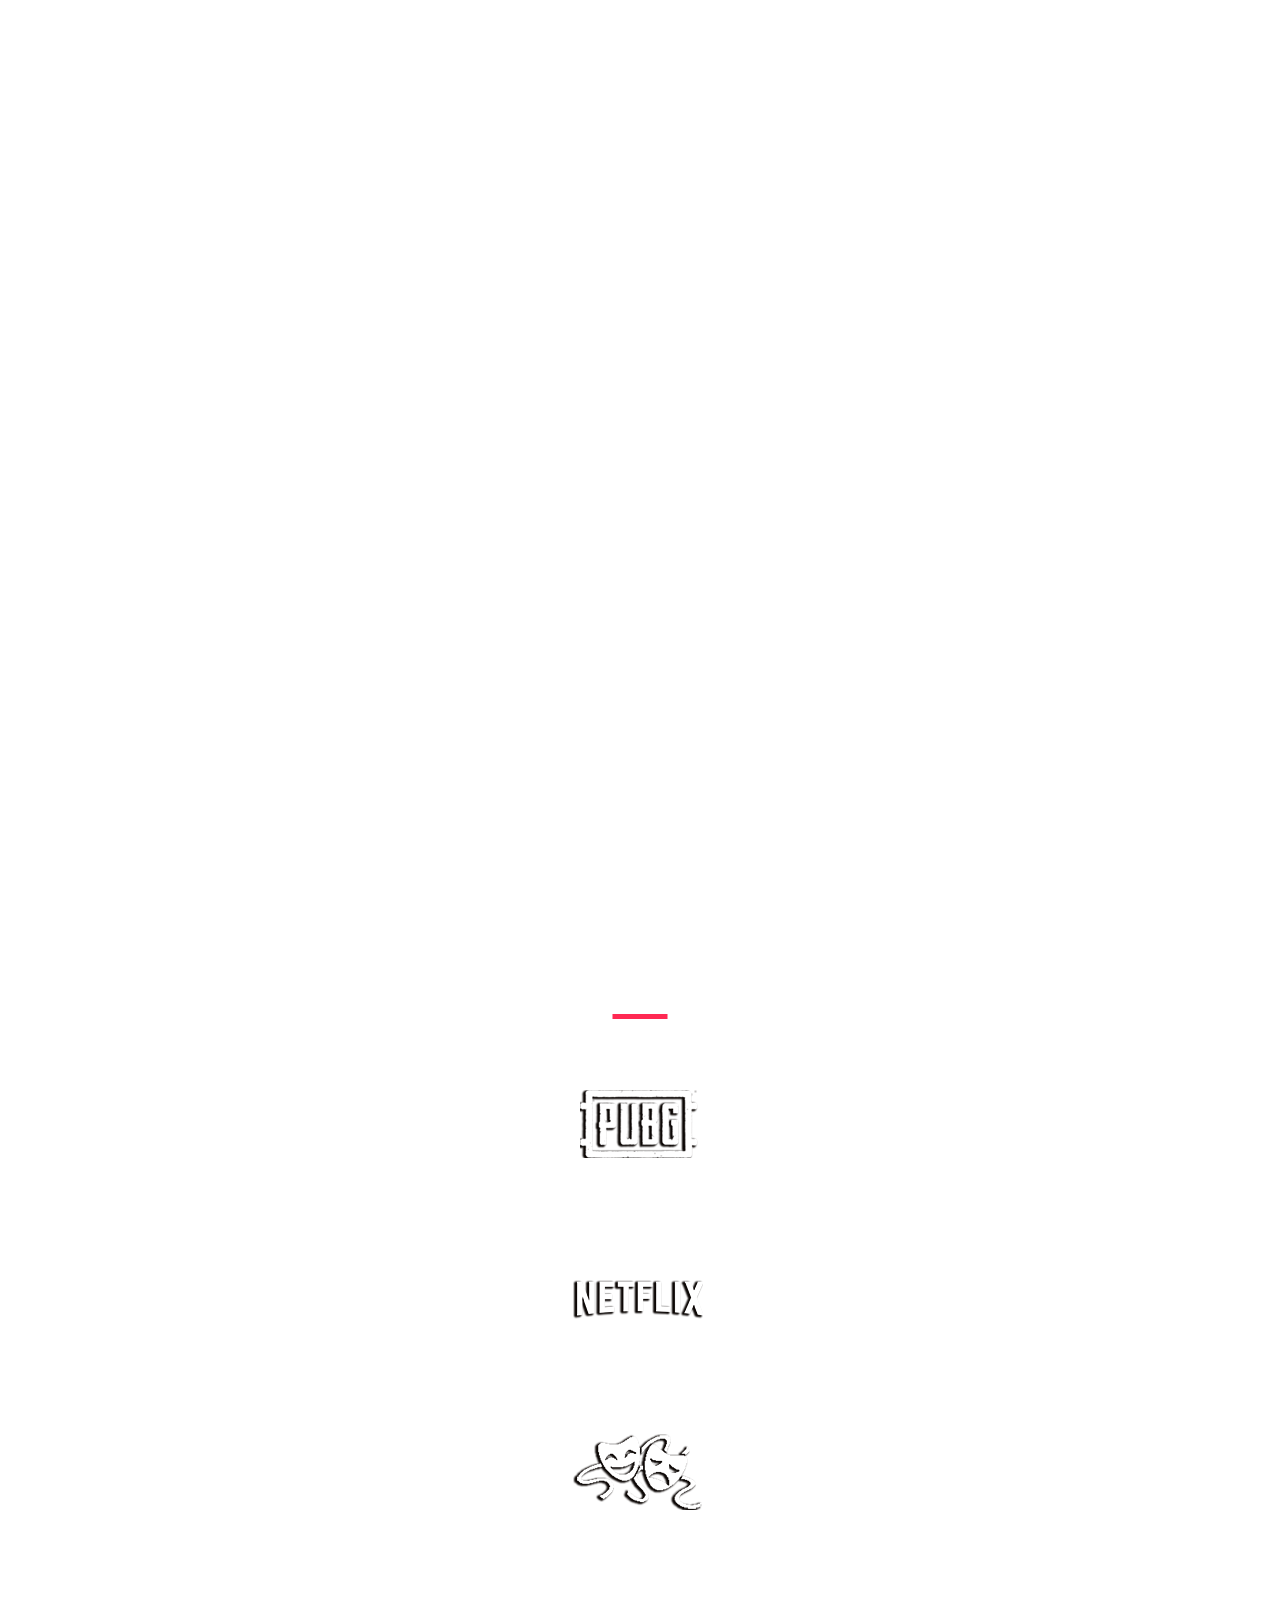
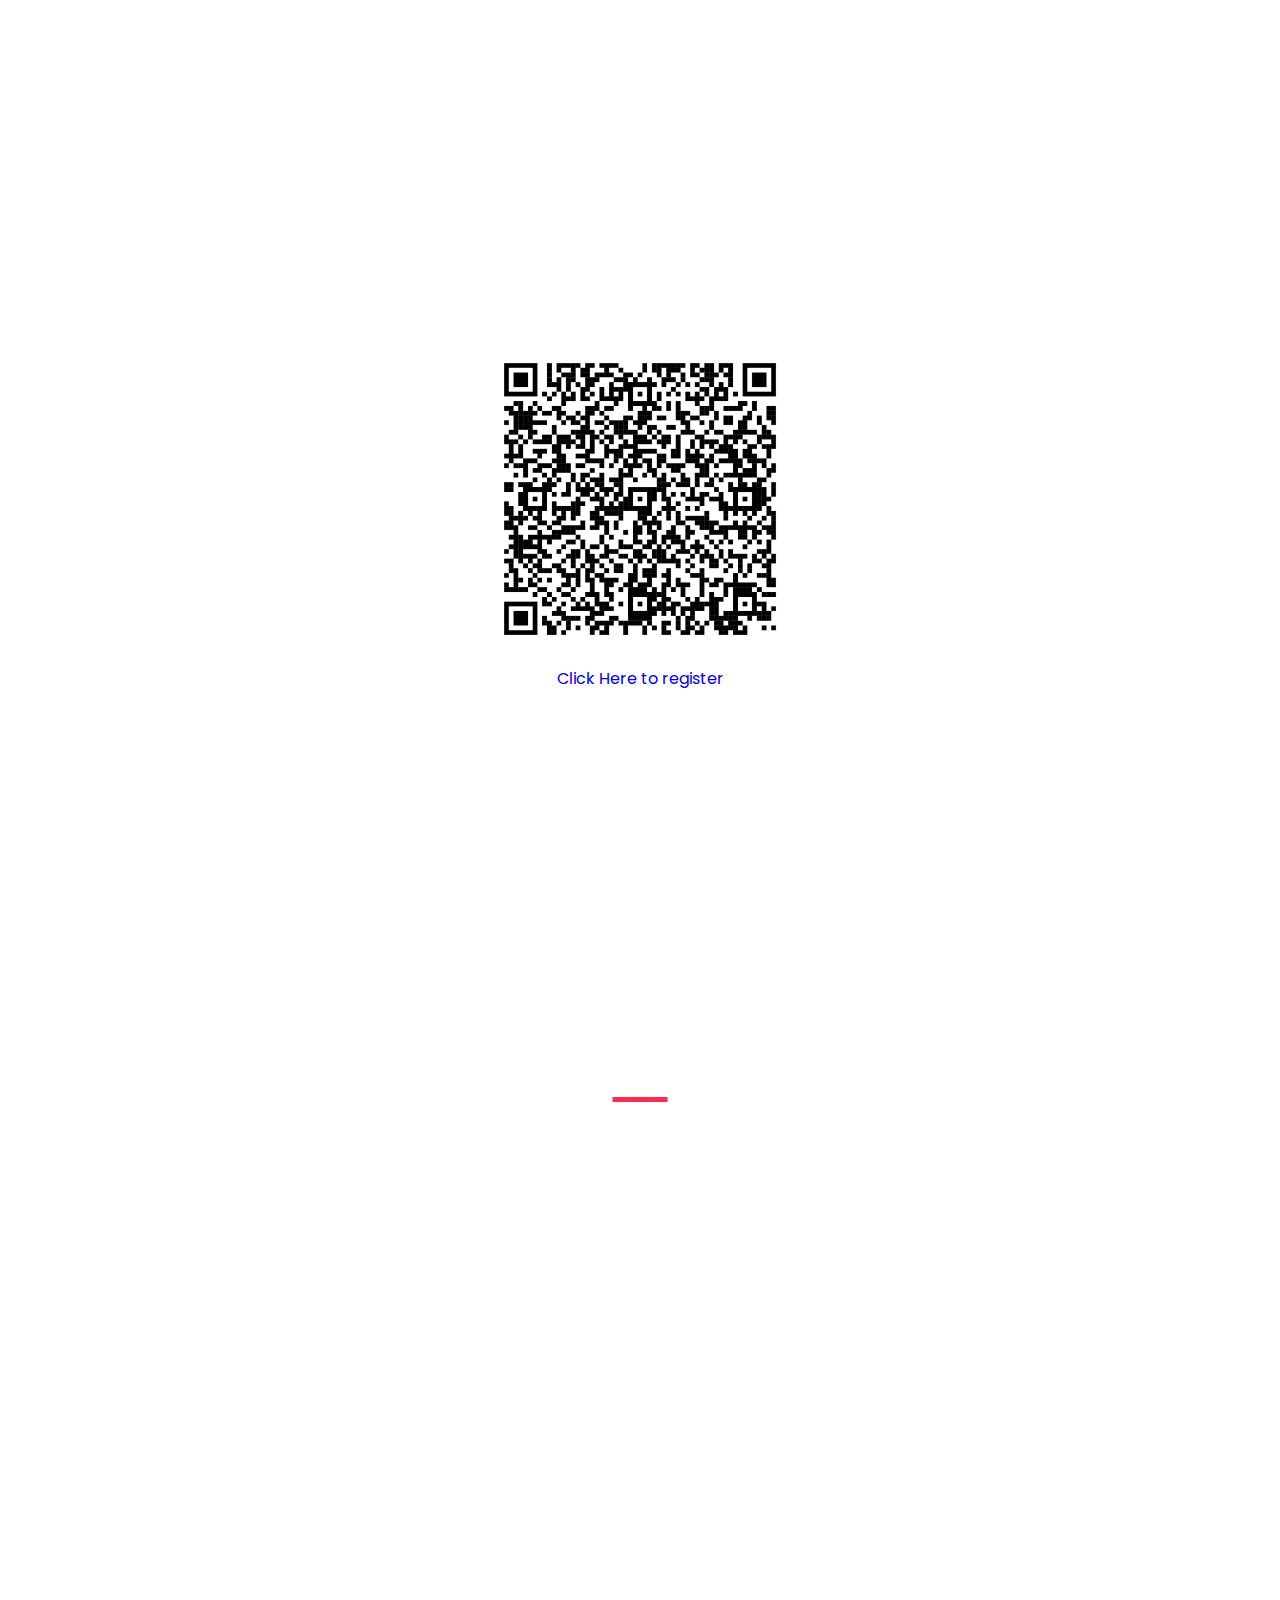
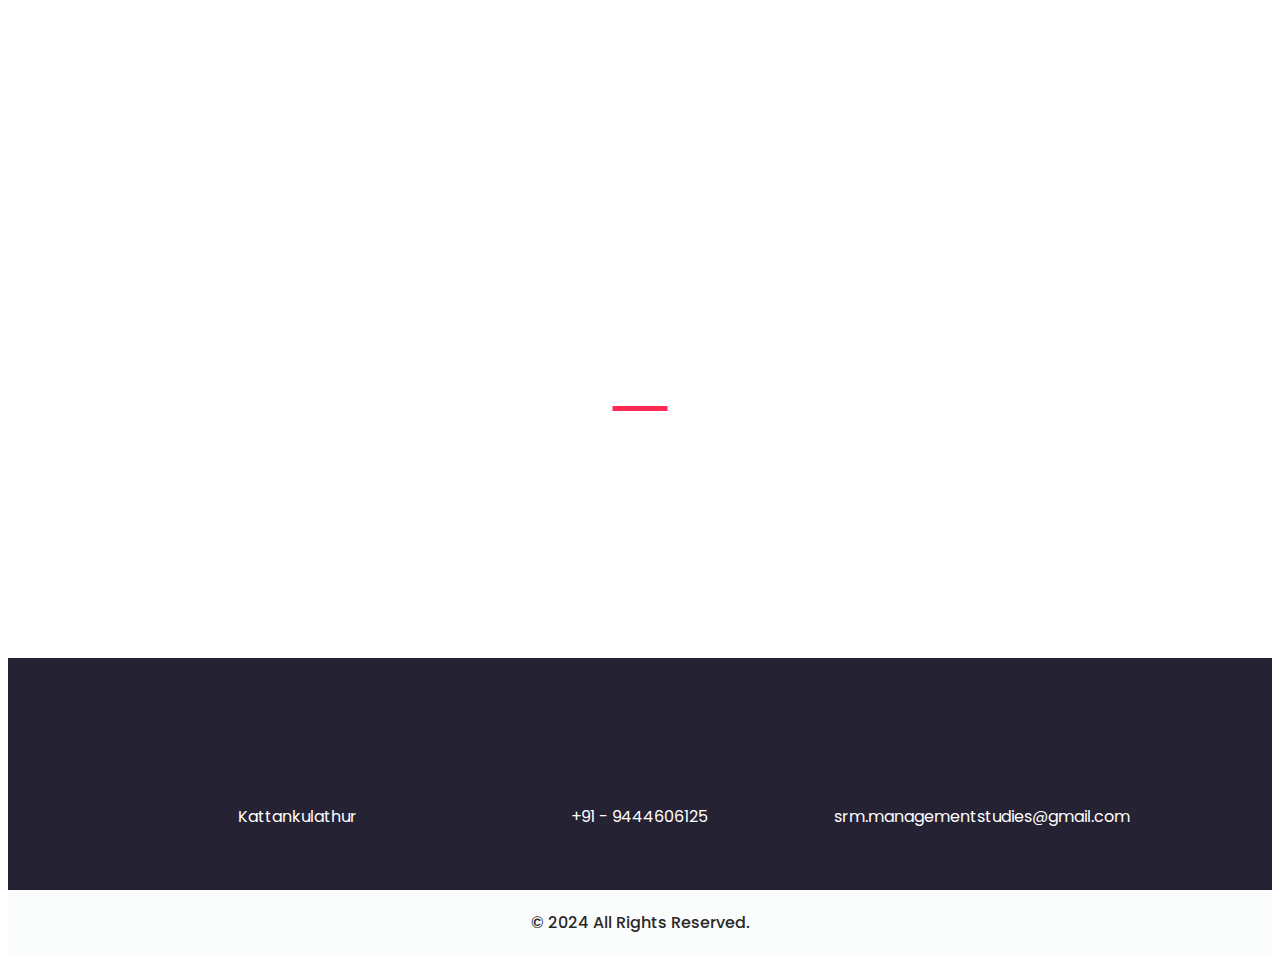
==== commit daa40742: "Pics change" ====
--- a/index.html
+++ b/index.html
@@ -101,13 +101,14 @@
                     <h6>
                       Join us at the Management Meet, where
                       innovation meets entrepreneurship. Discover resources, network with experts, and explore
-                      growth opportunities for your business
+                      growth opportunities for your business.
                     </h6>
                   </div>
                 </div>
               </div>
             </div>
           </div>
+          
           <!-- <div class="carousel-item">
             <div class="container">
               <div class="col-lg-10 col-md-11 mx-auto">
@@ -341,7 +342,7 @@
               </div>
               <div class="detail-box">
                 <h5>
-                  Business Quiz
+                  Business Whiz
                 </h5>
                 <!-- <p>
                   ipsum dolor sit amet, consectetur adipiscing elit, sed do eiusmod tempor
@@ -373,7 +374,7 @@
 
   <!-- Us section -->
 
-  <section id="events" class="us_section layout_padding">
+  <section id="events" class="nt_section layout_padding">
     <div class="container">
       <div class="heading_container">
         <h2>
@@ -381,7 +382,7 @@
         </h2>
       </div>
 
-      <div class="us_container ">
+      <div class="nt_container ">
         <div class="row">
           <div class="col-lg-3 col-md-6">
             <div class="box">
--- a/css/style.css
+++ b/css/style.css
@@ -363,6 +363,101 @@
 .us_section .us_container .box .detail-box h5 {
   font-weight: bold;
 }
+
+.nt_section {
+  background-image: linear-gradient(rgba(0, 0, 0, 0.6), rgba(0, 0, 0, 0.6)), url(../images/GHOST.jpg);
+  background-size: cover;
+  background-attachment: fixed;
+  color: #ffffff;
+}
+
+.nt_section .nt_container {
+  padding-top: 25px;
+}
+
+.nt_section .nt_container .box {
+  display: -webkit-box;
+  display: -ms-flexbox;
+  display: flex;
+  -webkit-box-orient: vertical;
+  -webkit-box-direction: normal;
+      -ms-flex-direction: column;
+          flex-direction: column;
+  -webkit-box-align: center;
+      -ms-flex-align: center;
+          align-items: center;
+  text-align: center;
+  margin: 10px 10px 0 10px;
+}
+
+.nt_section .nt_container .box .img-box {
+  height: 100px;
+  display: -webkit-box;
+  display: -ms-flexbox;
+  display: flex;
+  -webkit-box-align: center;
+      -ms-flex-align: center;
+          align-items: center;
+  -webkit-box-pack: center;
+      -ms-flex-pack: center;
+          justify-content: center;
+}
+
+.nt_section .nt_container .box .img-box img {
+  max-width: 100%;
+}
+
+.nt_section .nt_container .box .detail-box h5 {
+  font-weight: bold;
+}
+
+.cs_section {
+  background-image: linear-gradient(rgba(0, 0, 0, 0.6), rgba(0, 0, 0, 0.6)), url(../images/Blue\ BG.jpg);
+  background-size: cover;
+  background-attachment: fixed;
+  color: #ffffff;
+}
+
+.cs_section .cs_container {
+  padding-top: 25px;
+}
+
+.cs_section .cs_container .box {
+  display: -webkit-box;
+  display: -ms-flexbox;
+  display: flex;
+  -webkit-box-orient: vertical;
+  -webkit-box-direction: normal;
+      -ms-flex-direction: column;
+          flex-direction: column;
+  -webkit-box-align: center;
+      -ms-flex-align: center;
+          align-items: center;
+  text-align: center;
+  margin: 10px 10px 0 10px;
+}
+
+.cs_section .cs_container .box .img-box {
+  height: 100px;
+  display: -webkit-box;
+  display: -ms-flexbox;
+  display: flex;
+  -webkit-box-align: center;
+      -ms-flex-align: center;
+          align-items: center;
+  -webkit-box-pack: center;
+      -ms-flex-pack: center;
+          justify-content: center;
+}
+
+.cs_section .cs_container .box .img-box img {
+  max-width: 100%;
+}
+
+.cs_section .cs_container .box .detail-box h5 {
+  font-weight: bold;
+}
+
 
 .heathy_section {
   background-image:linear-gradient(rgba(0, 0, 0, 0.6), rgba(0, 0, 0, 0.6)), url(../images/pic-5.jpeg);
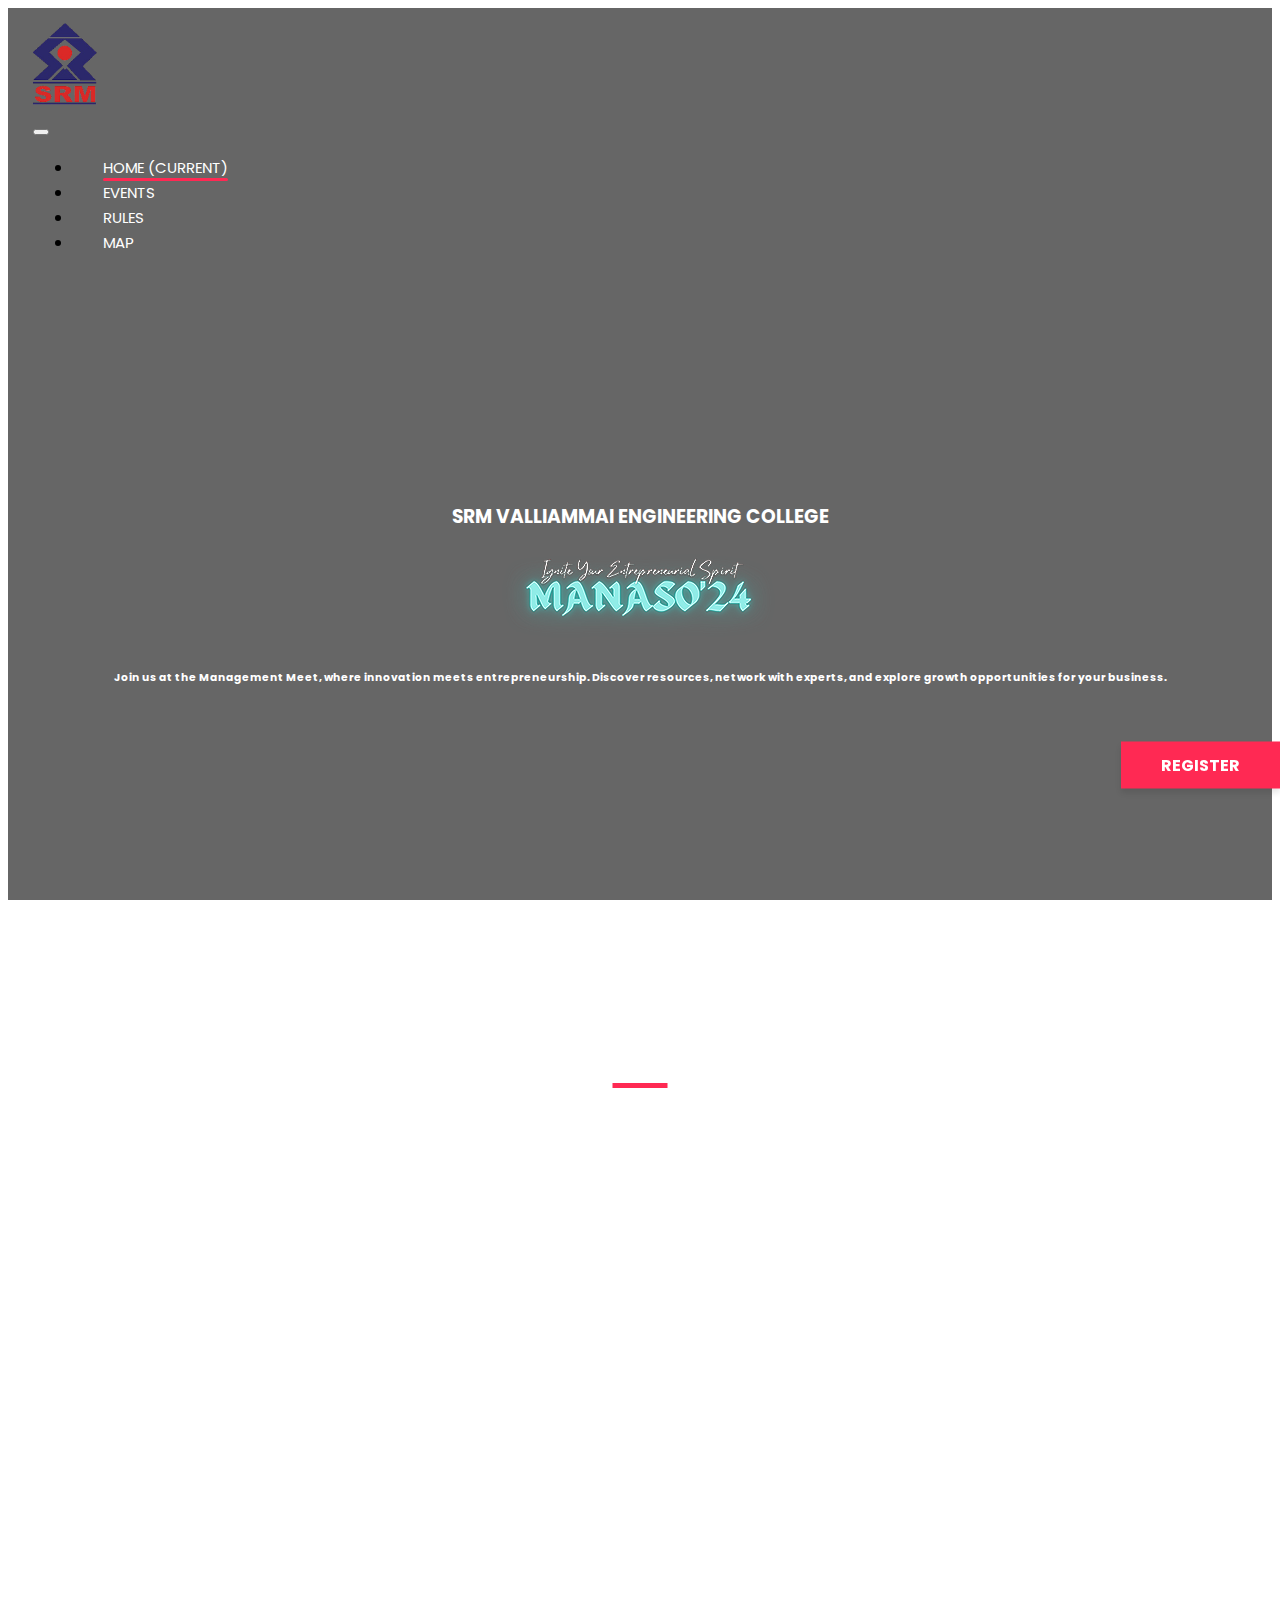
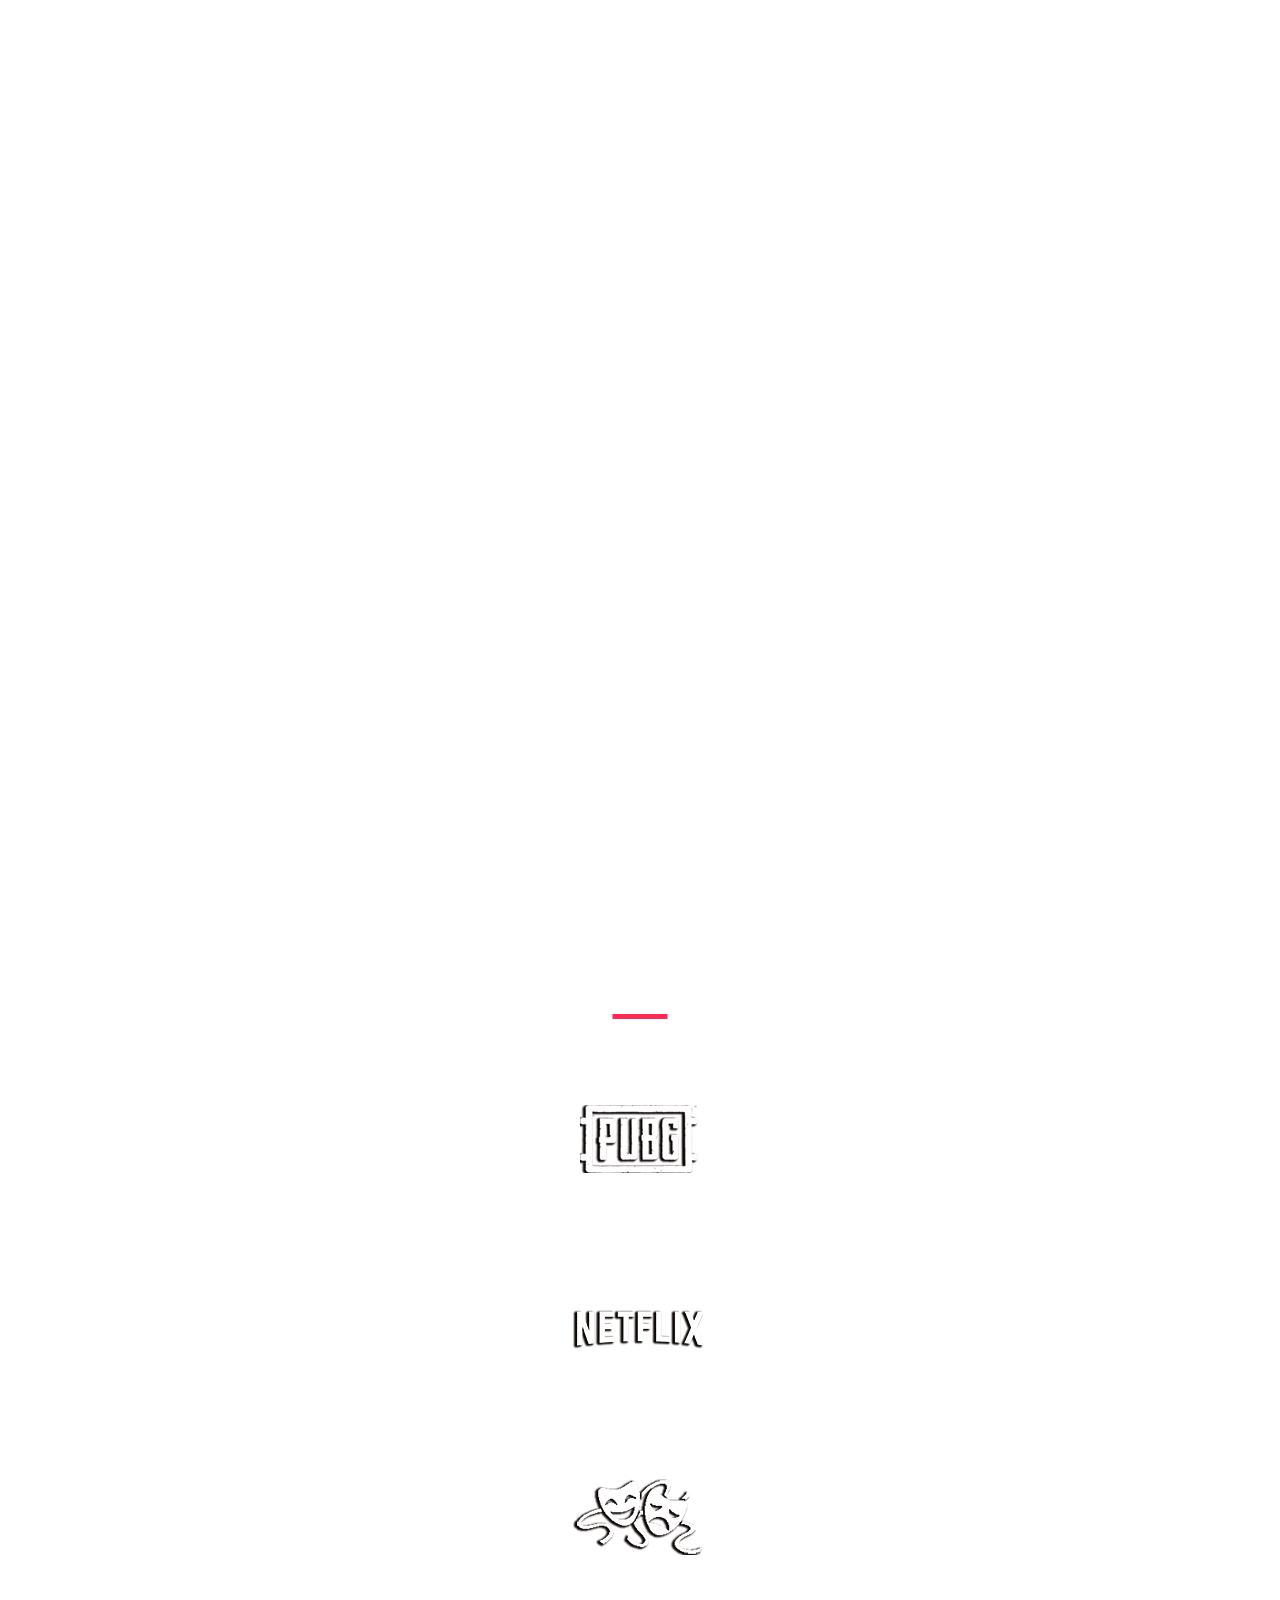
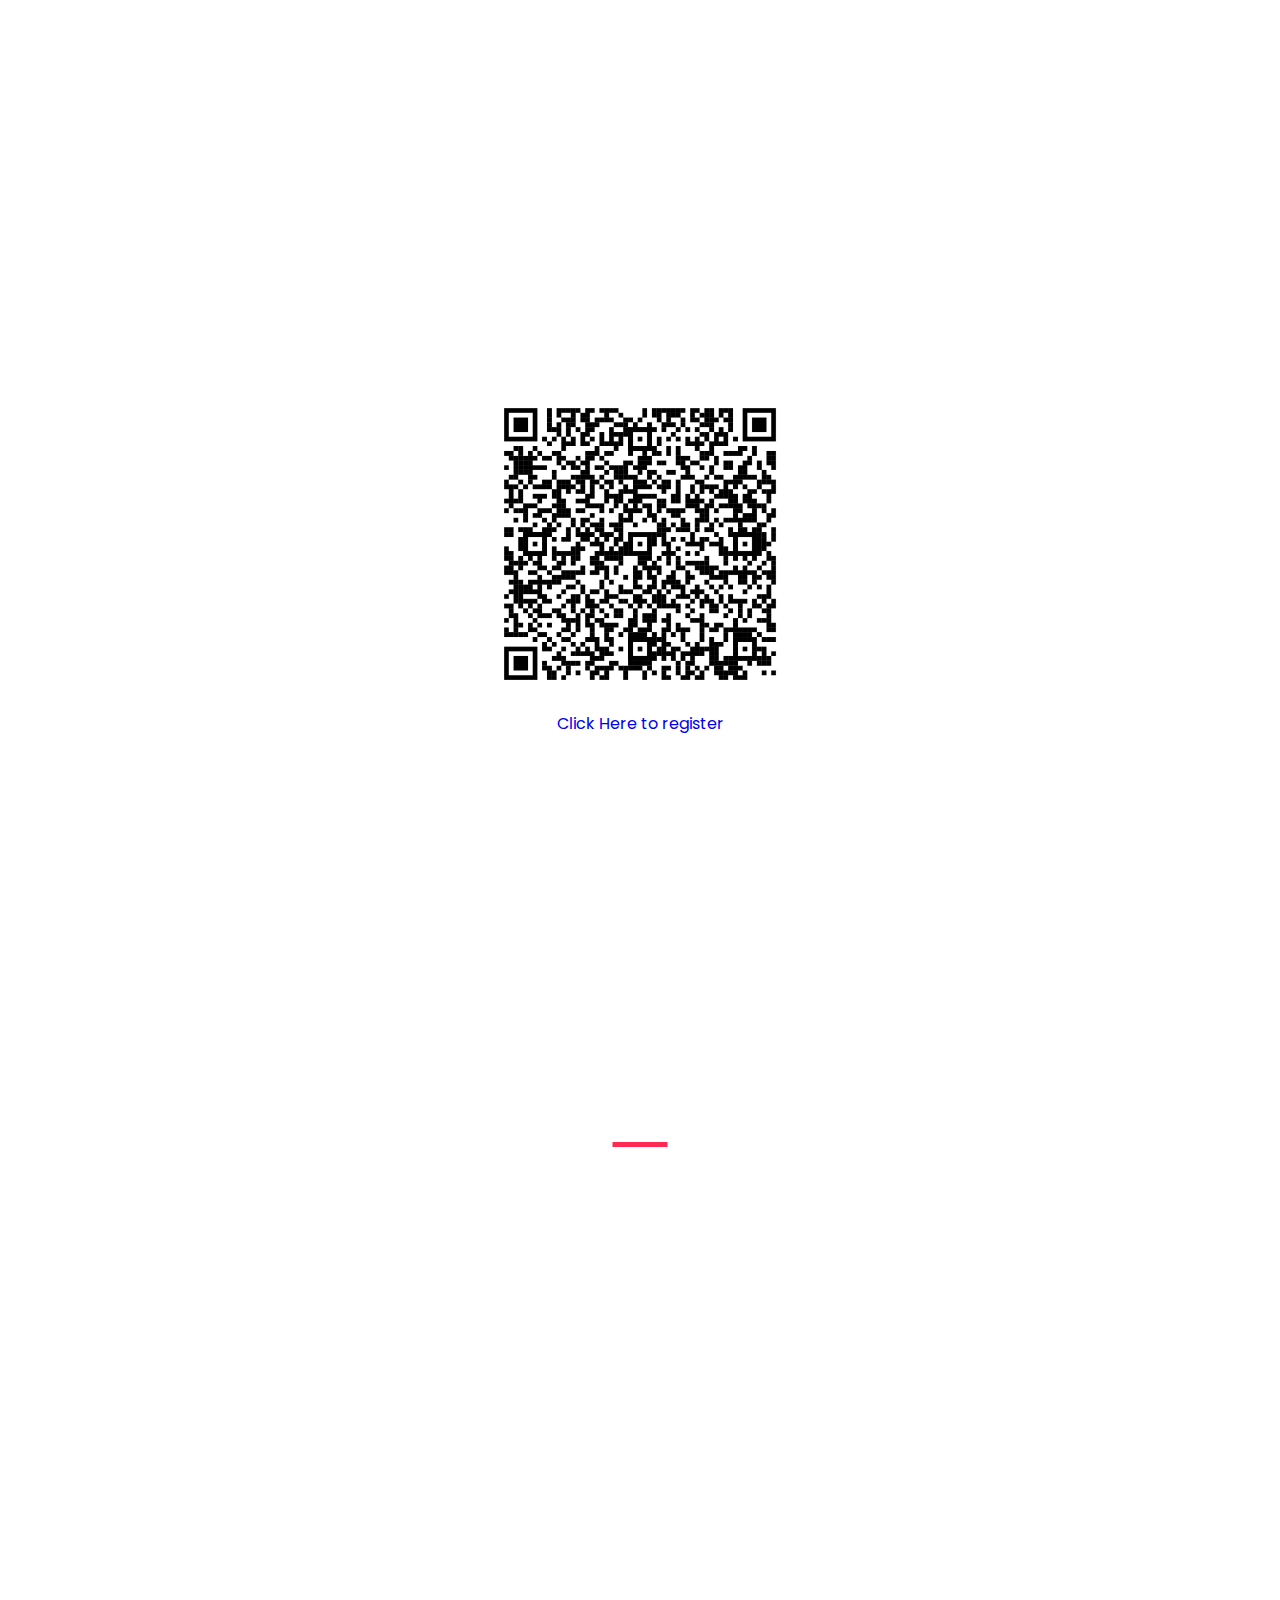
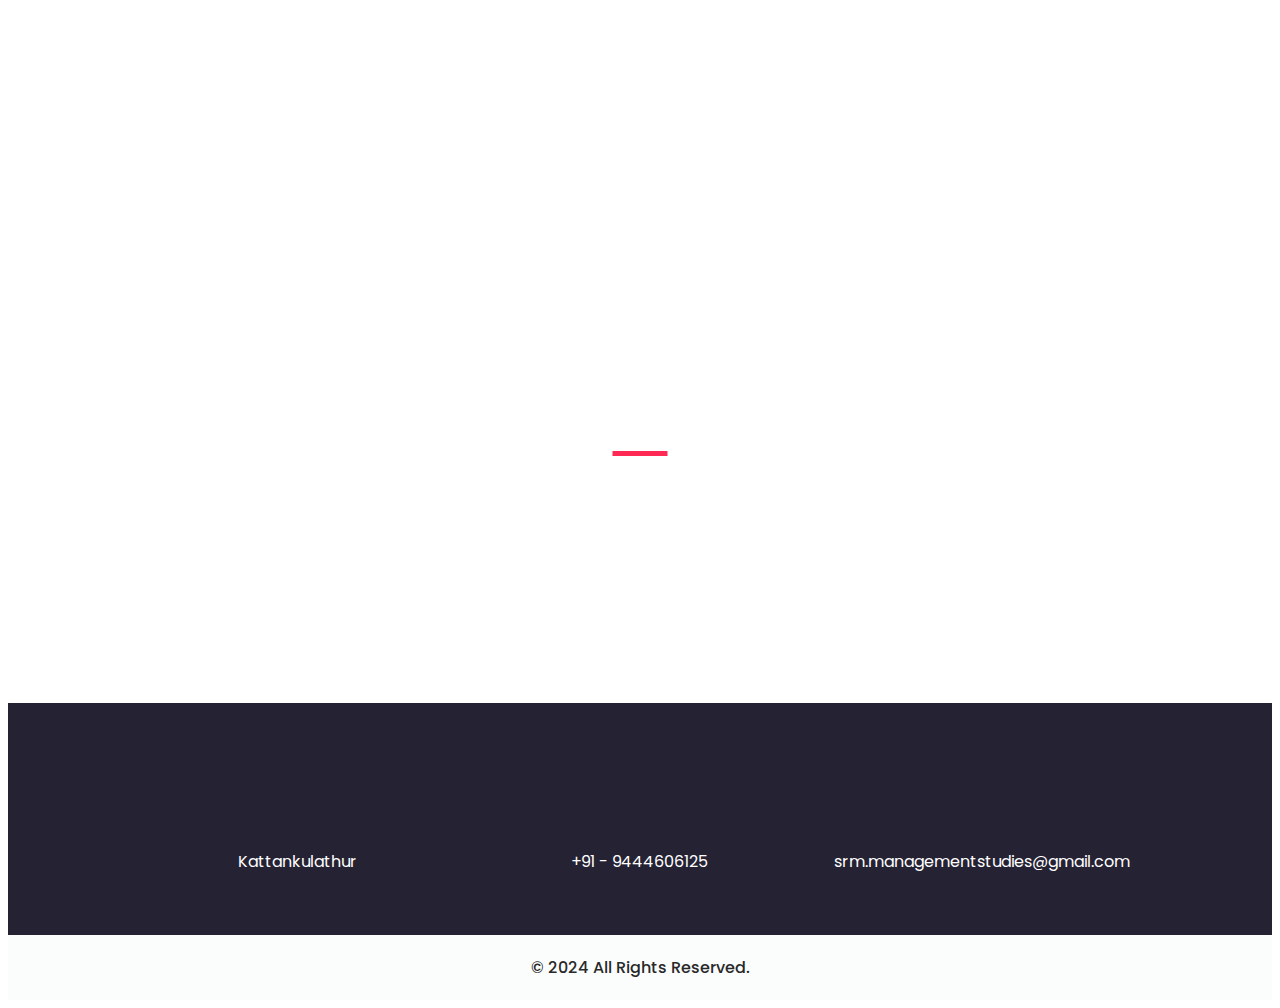
==== commit d0c30e1f: "nt to us" ====
--- a/index.html
+++ b/index.html
@@ -374,7 +374,7 @@
 
   <!-- Us section -->
 
-  <section id="events" class="nt_section layout_padding">
+  <section id="events" class="us_section layout_padding">
     <div class="container">
       <div class="heading_container">
         <h2>
@@ -382,7 +382,7 @@
         </h2>
       </div>
 
-      <div class="nt_container ">
+      <div class="us_container ">
         <div class="row">
           <div class="col-lg-3 col-md-6">
             <div class="box">
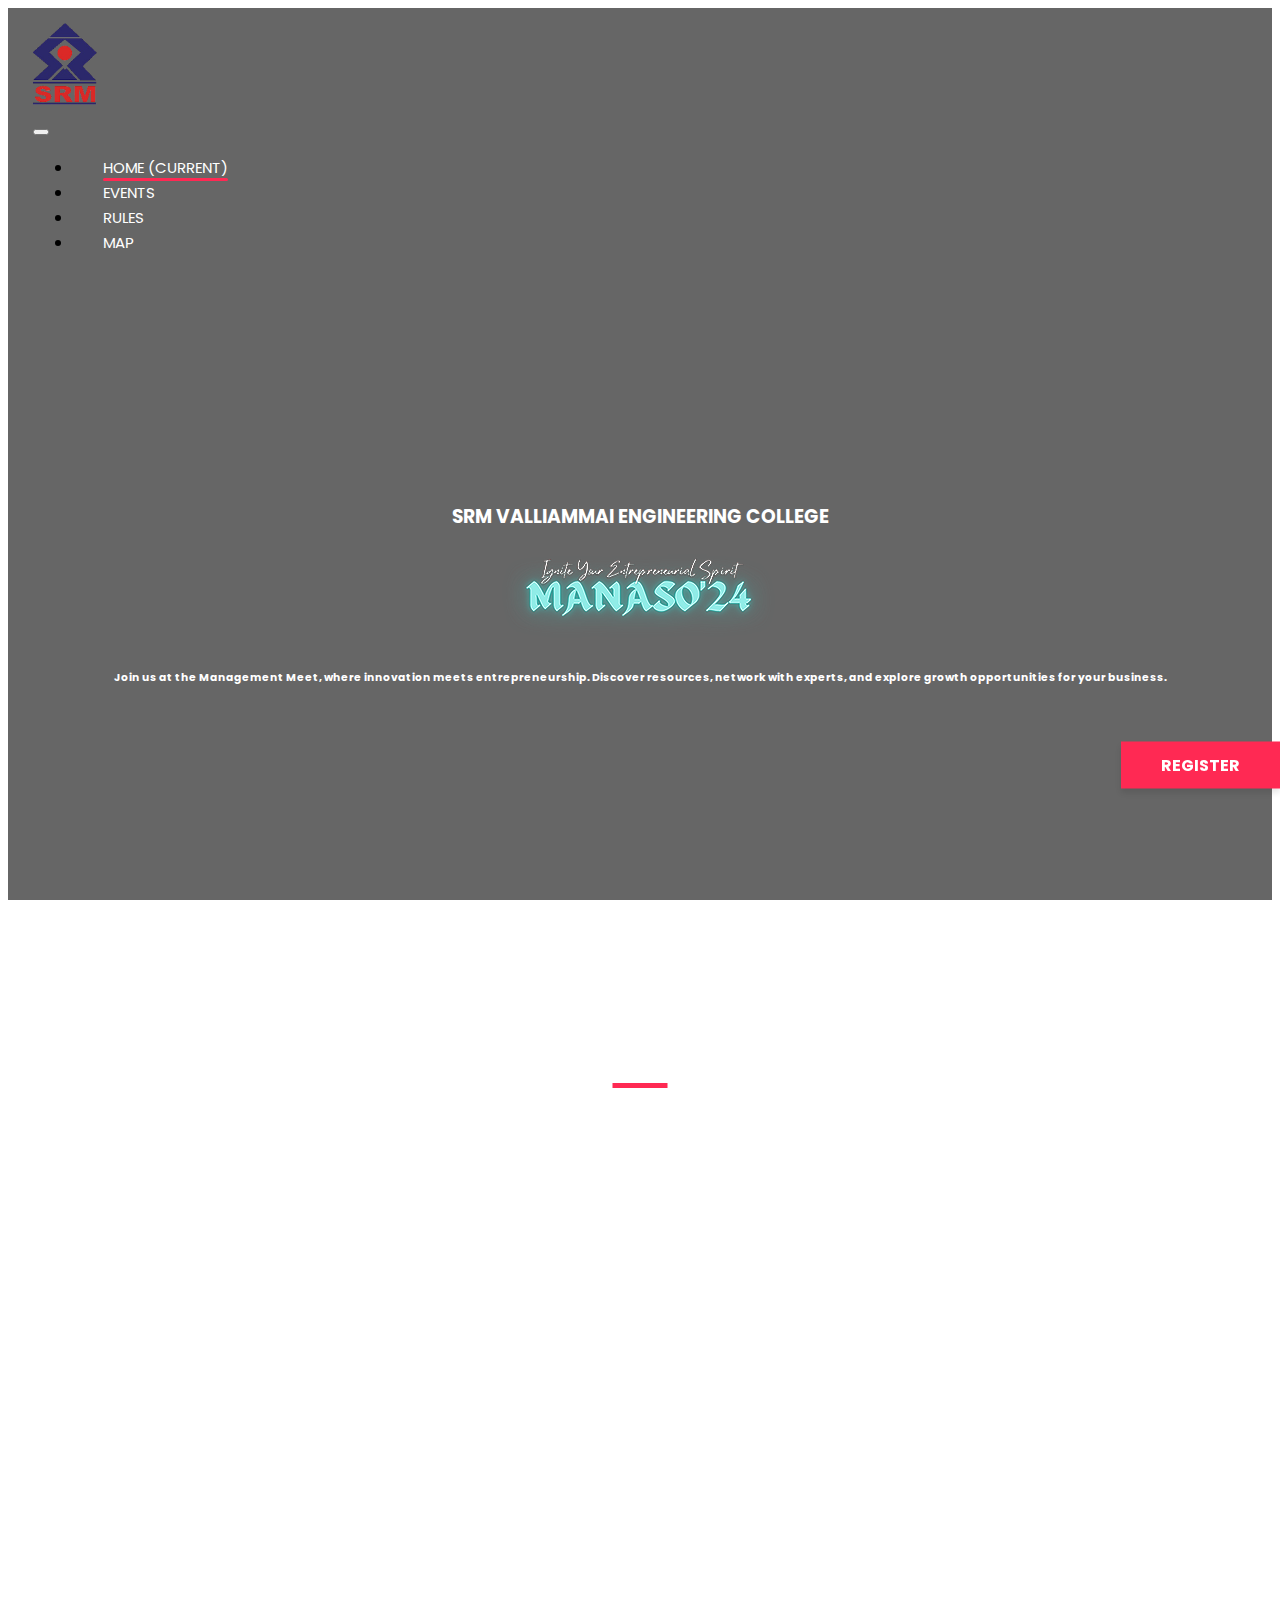
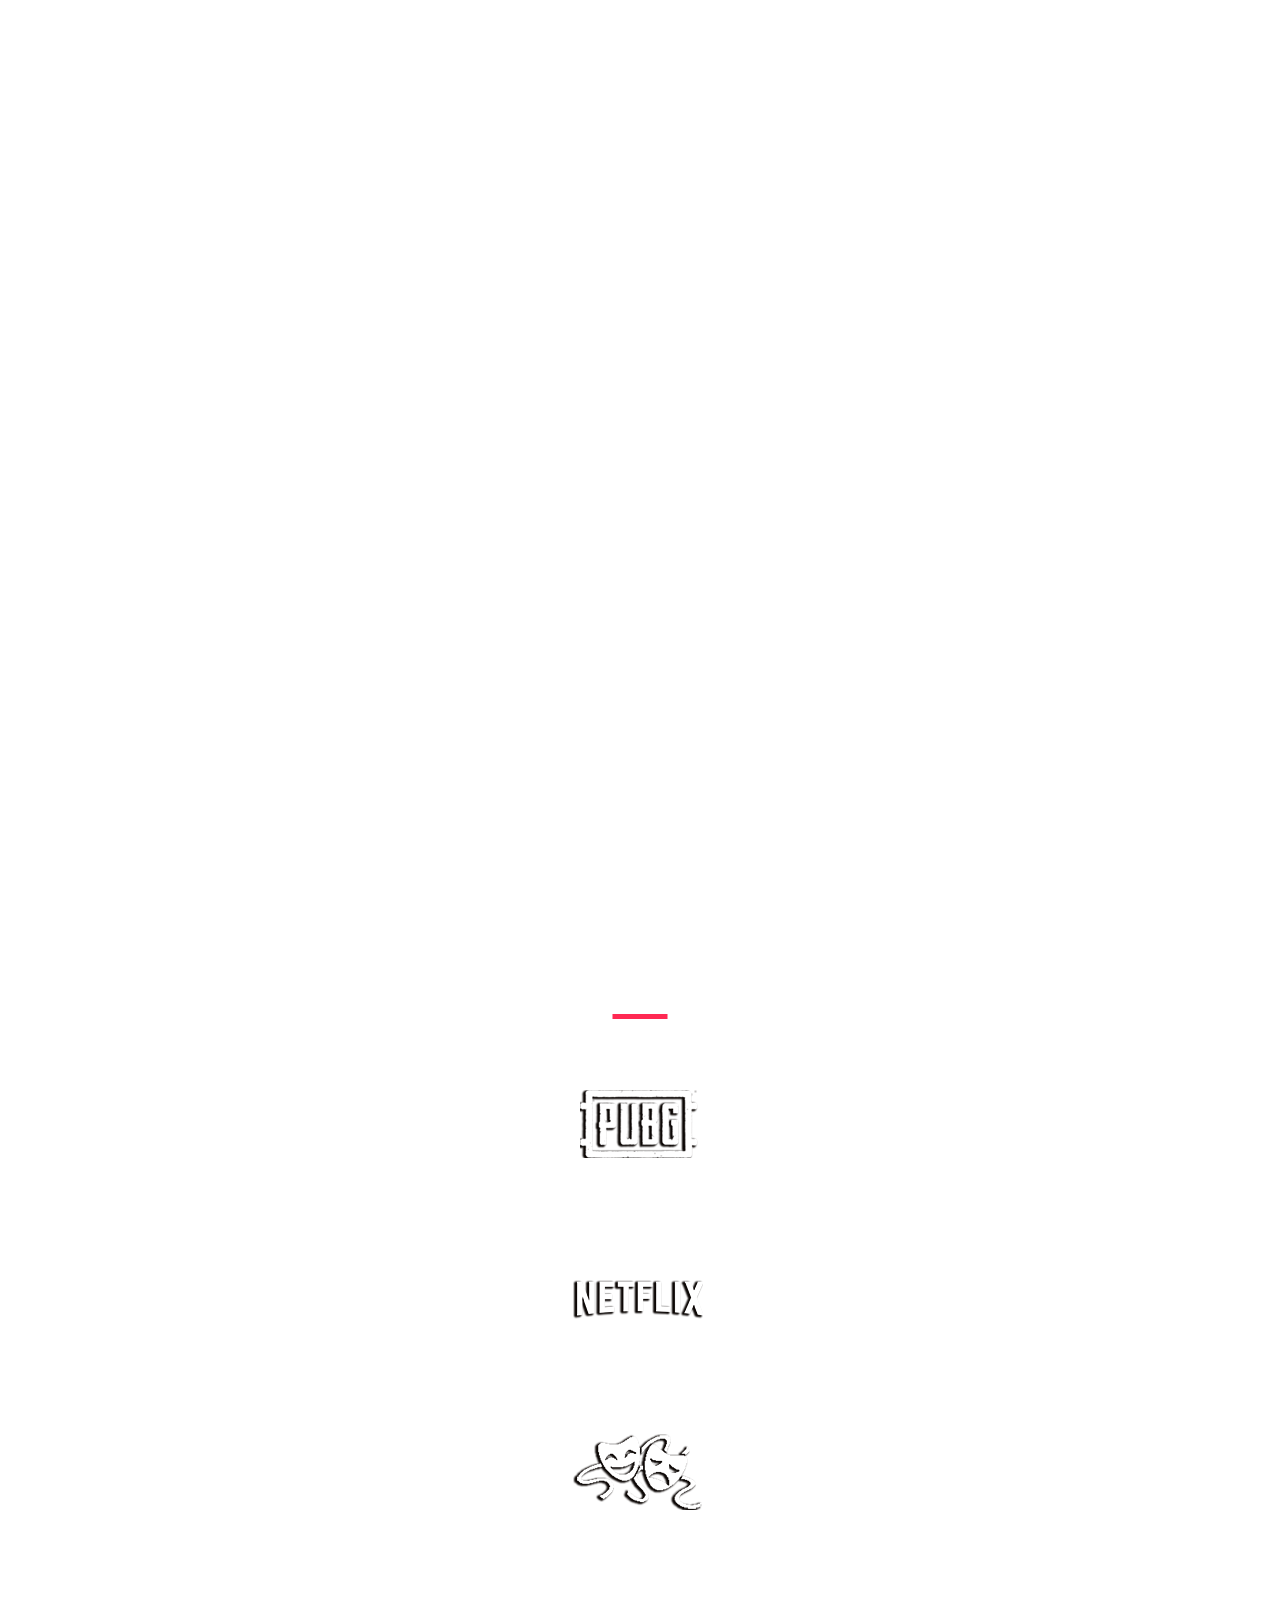
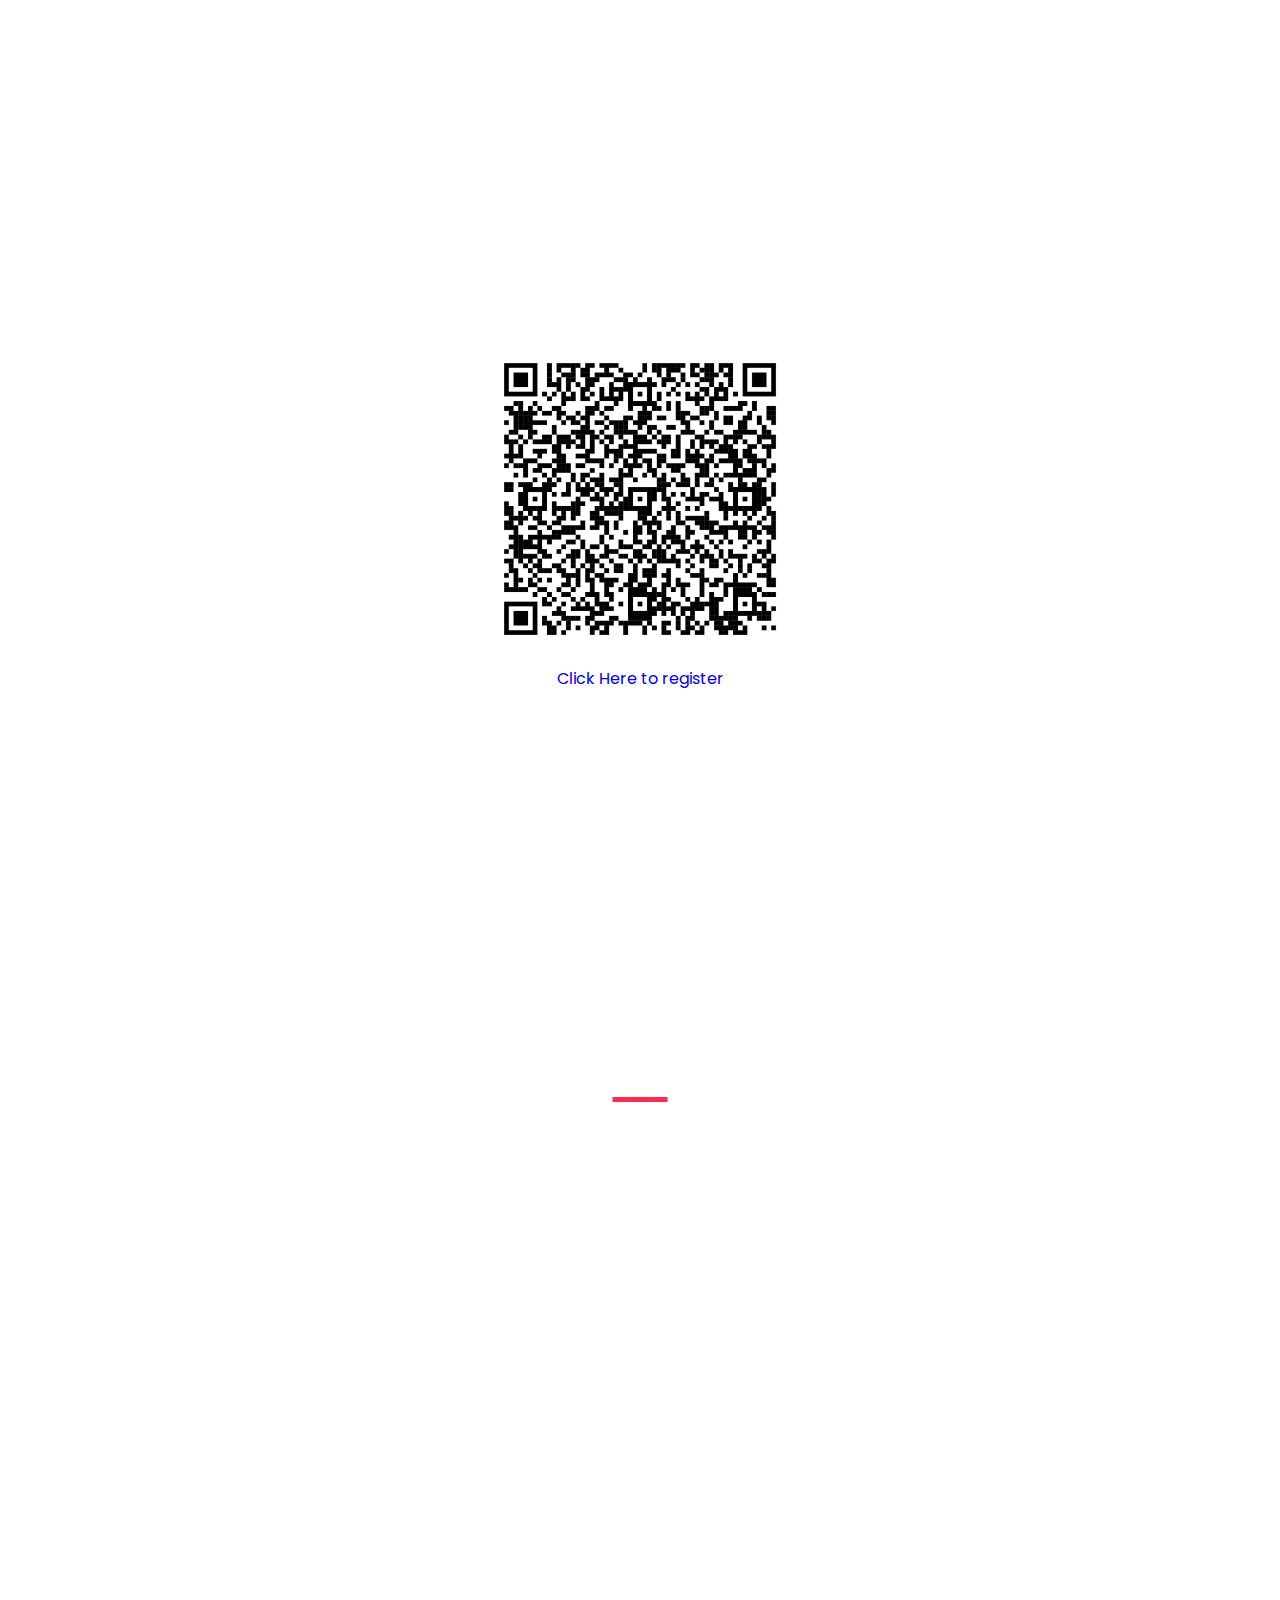
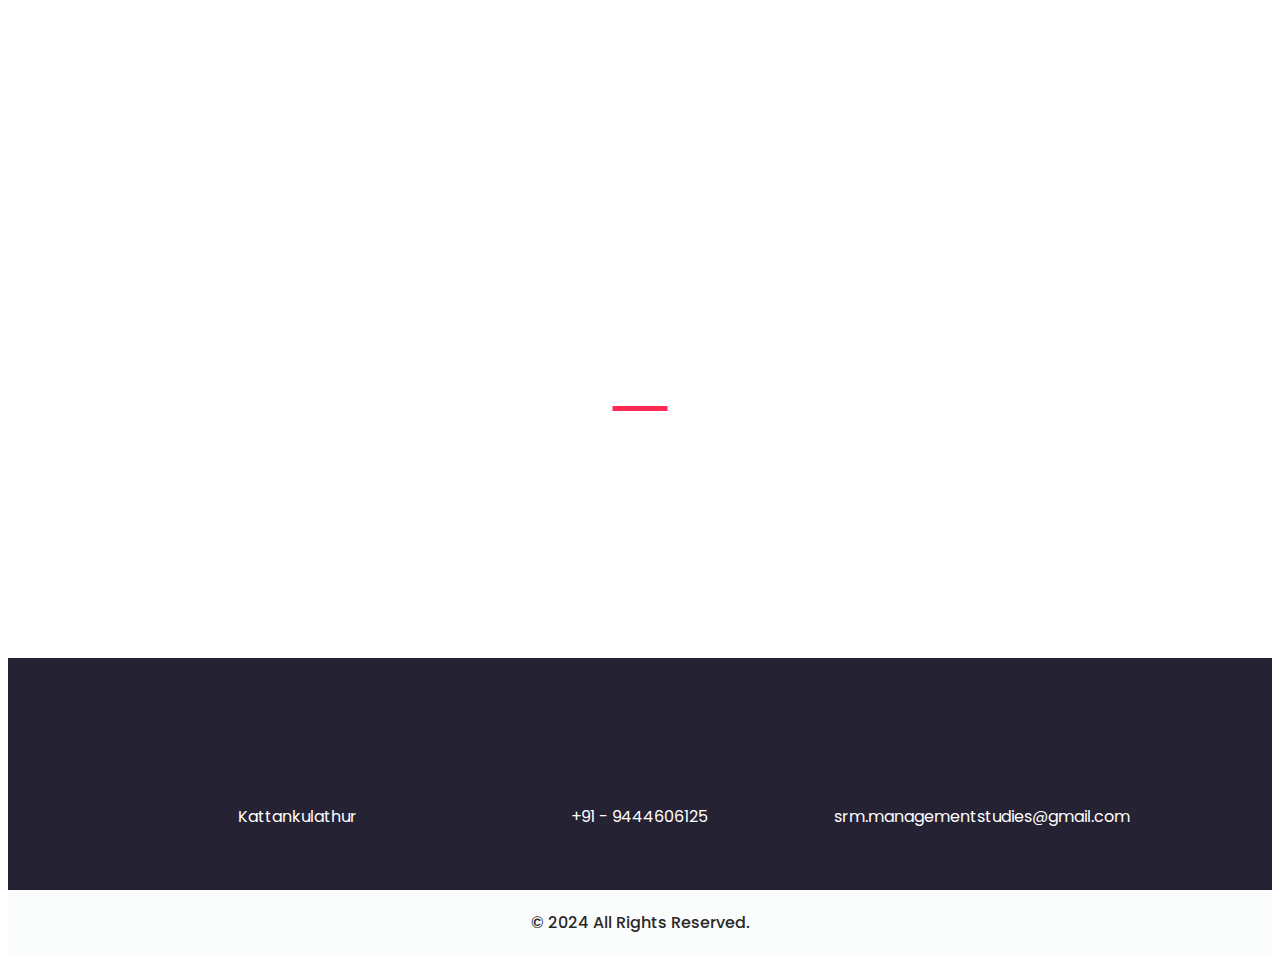
==== commit bbe202d7: "us - nt" ====
--- a/index.html
+++ b/index.html
@@ -374,7 +374,7 @@
 
   <!-- Us section -->
 
-  <section id="events" class="us_section layout_padding">
+  <section id="events" class="nt_section layout_padding">
     <div class="container">
       <div class="heading_container">
         <h2>
@@ -382,7 +382,7 @@
         </h2>
       </div>
 
-      <div class="us_container ">
+      <div class="nt_container ">
         <div class="row">
           <div class="col-lg-3 col-md-6">
             <div class="box">
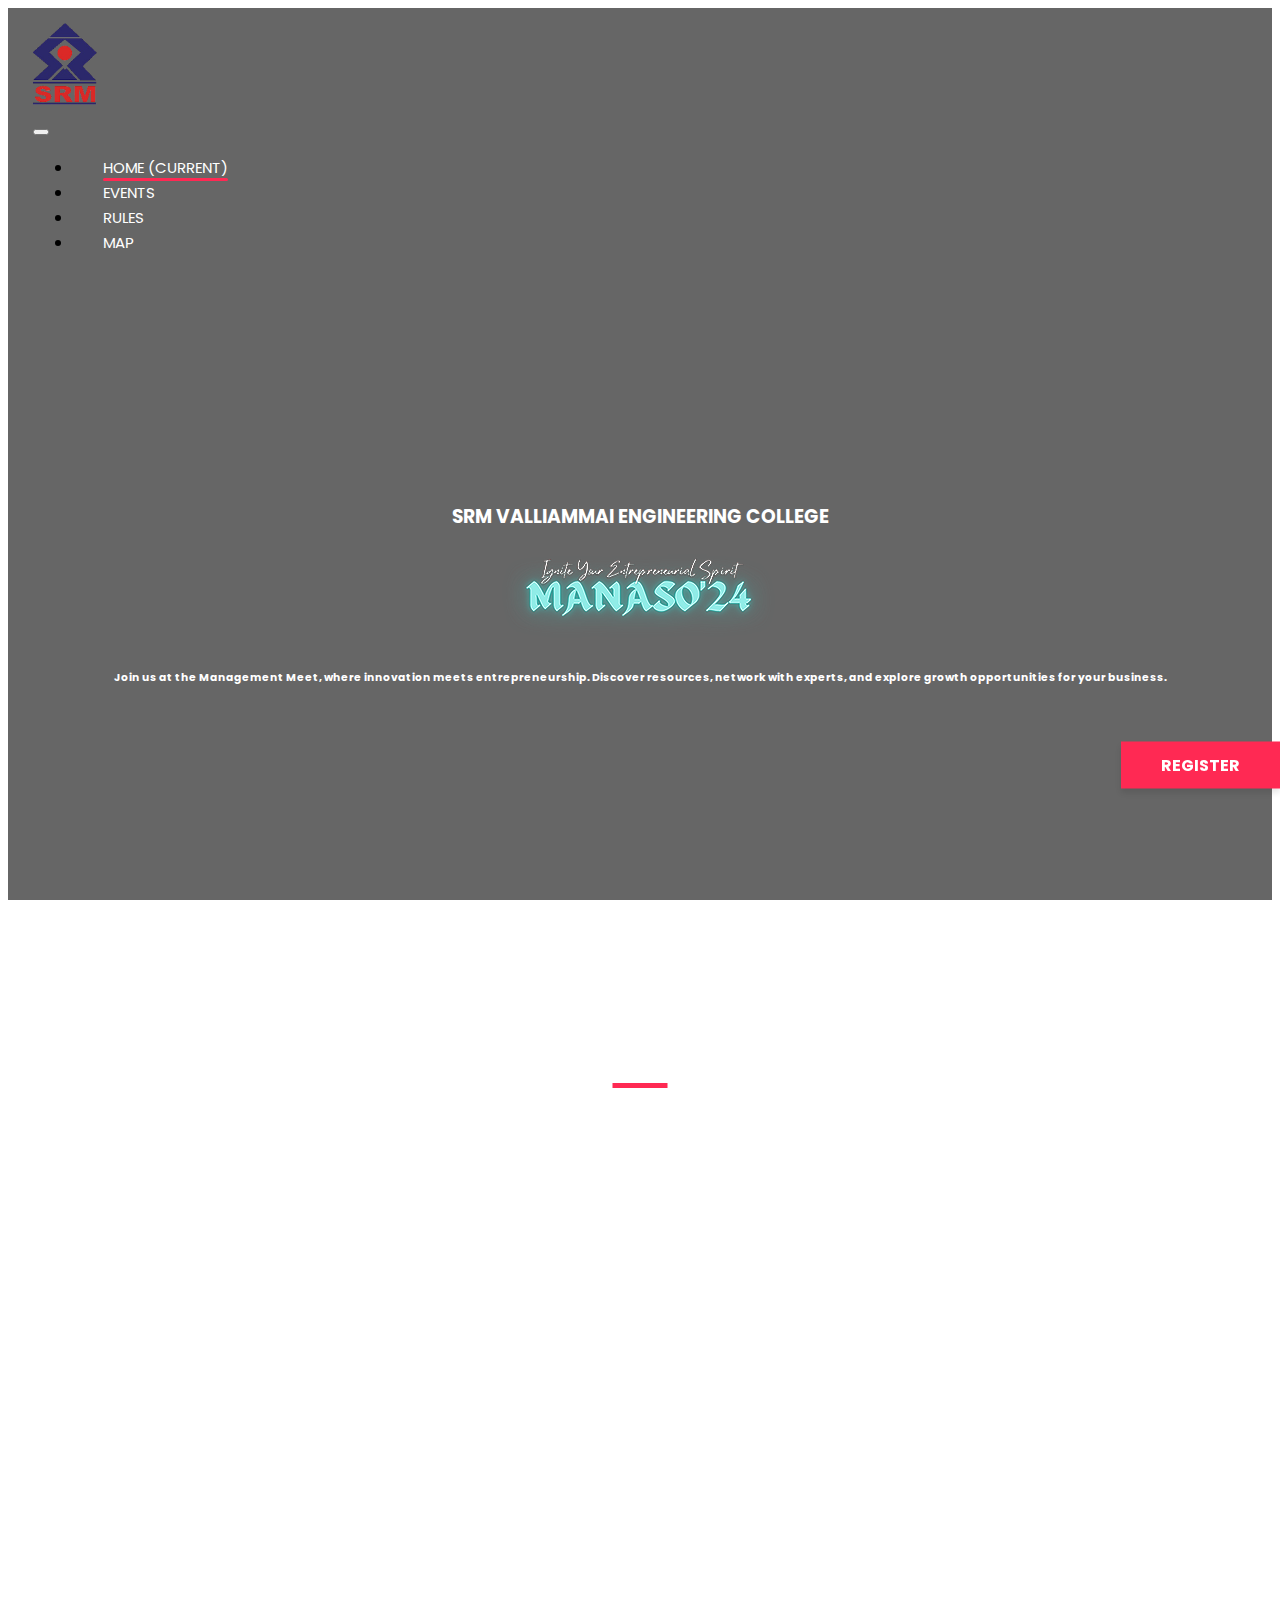
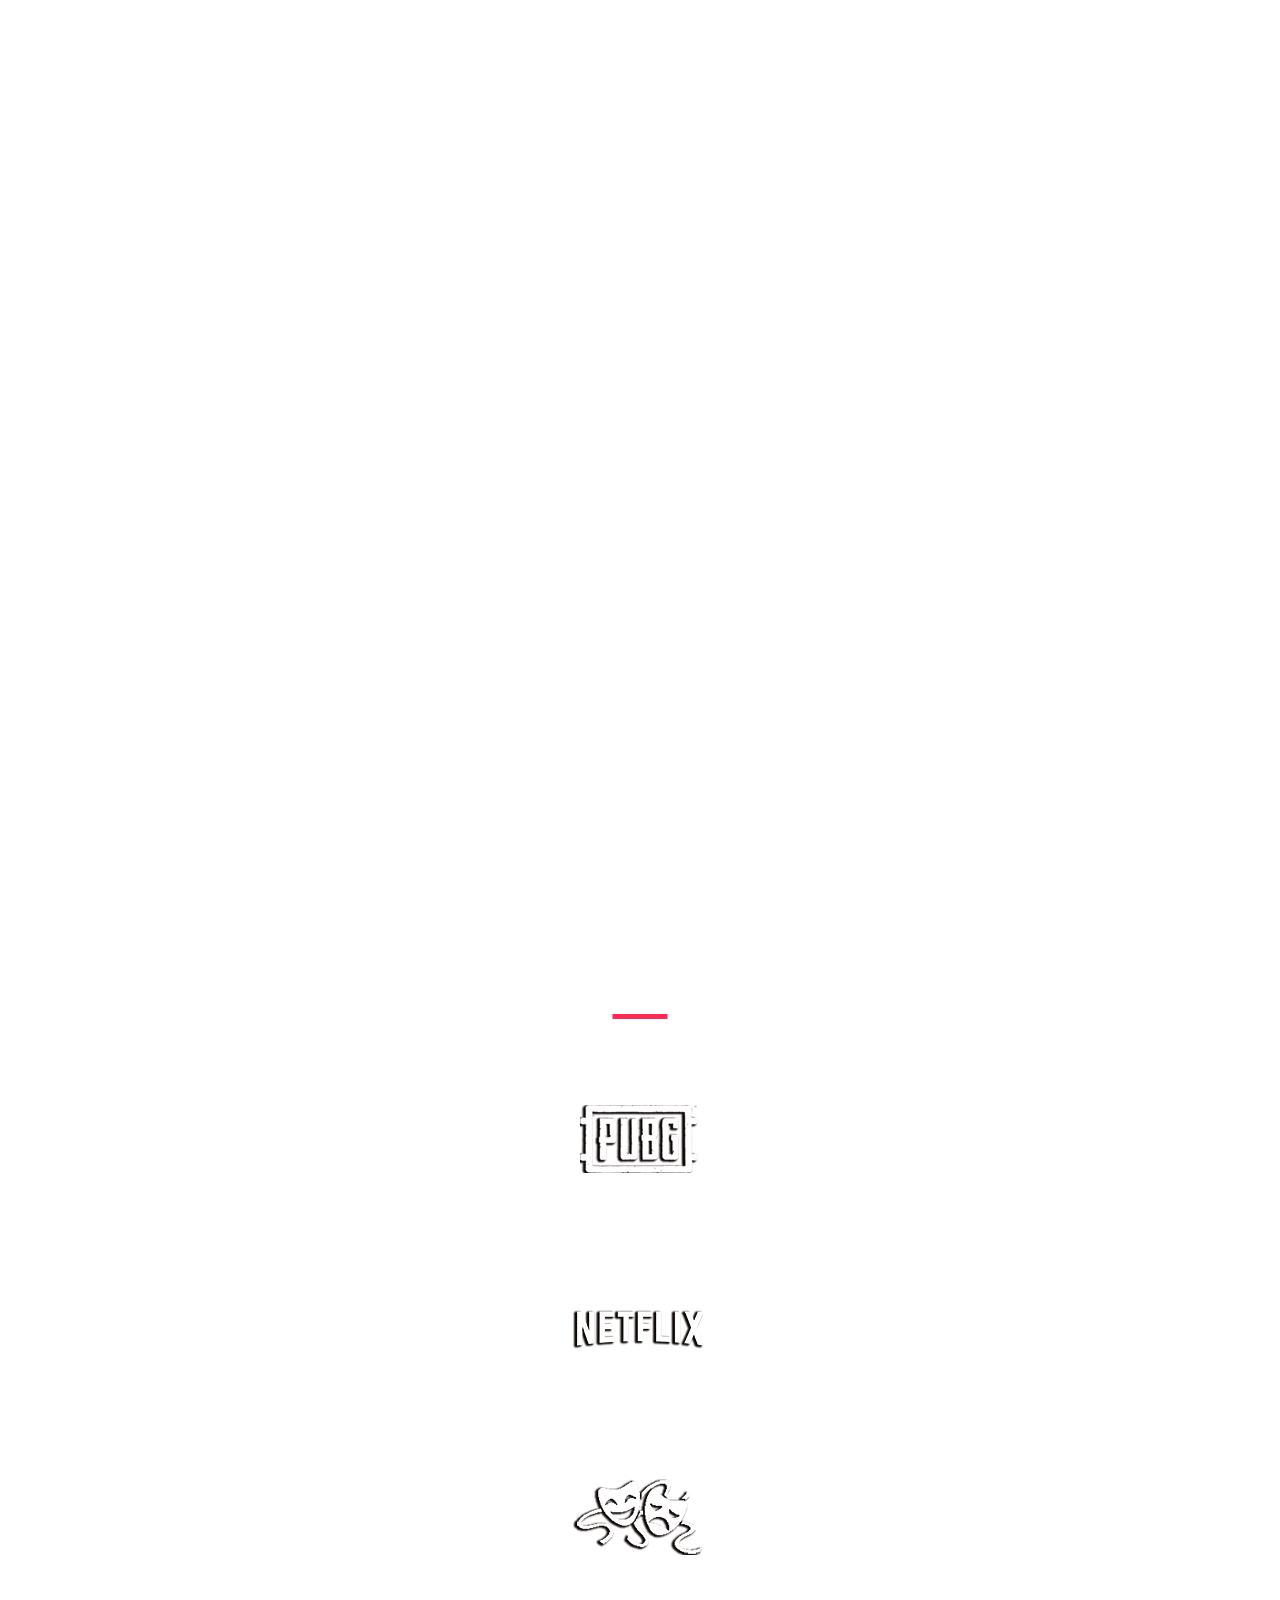
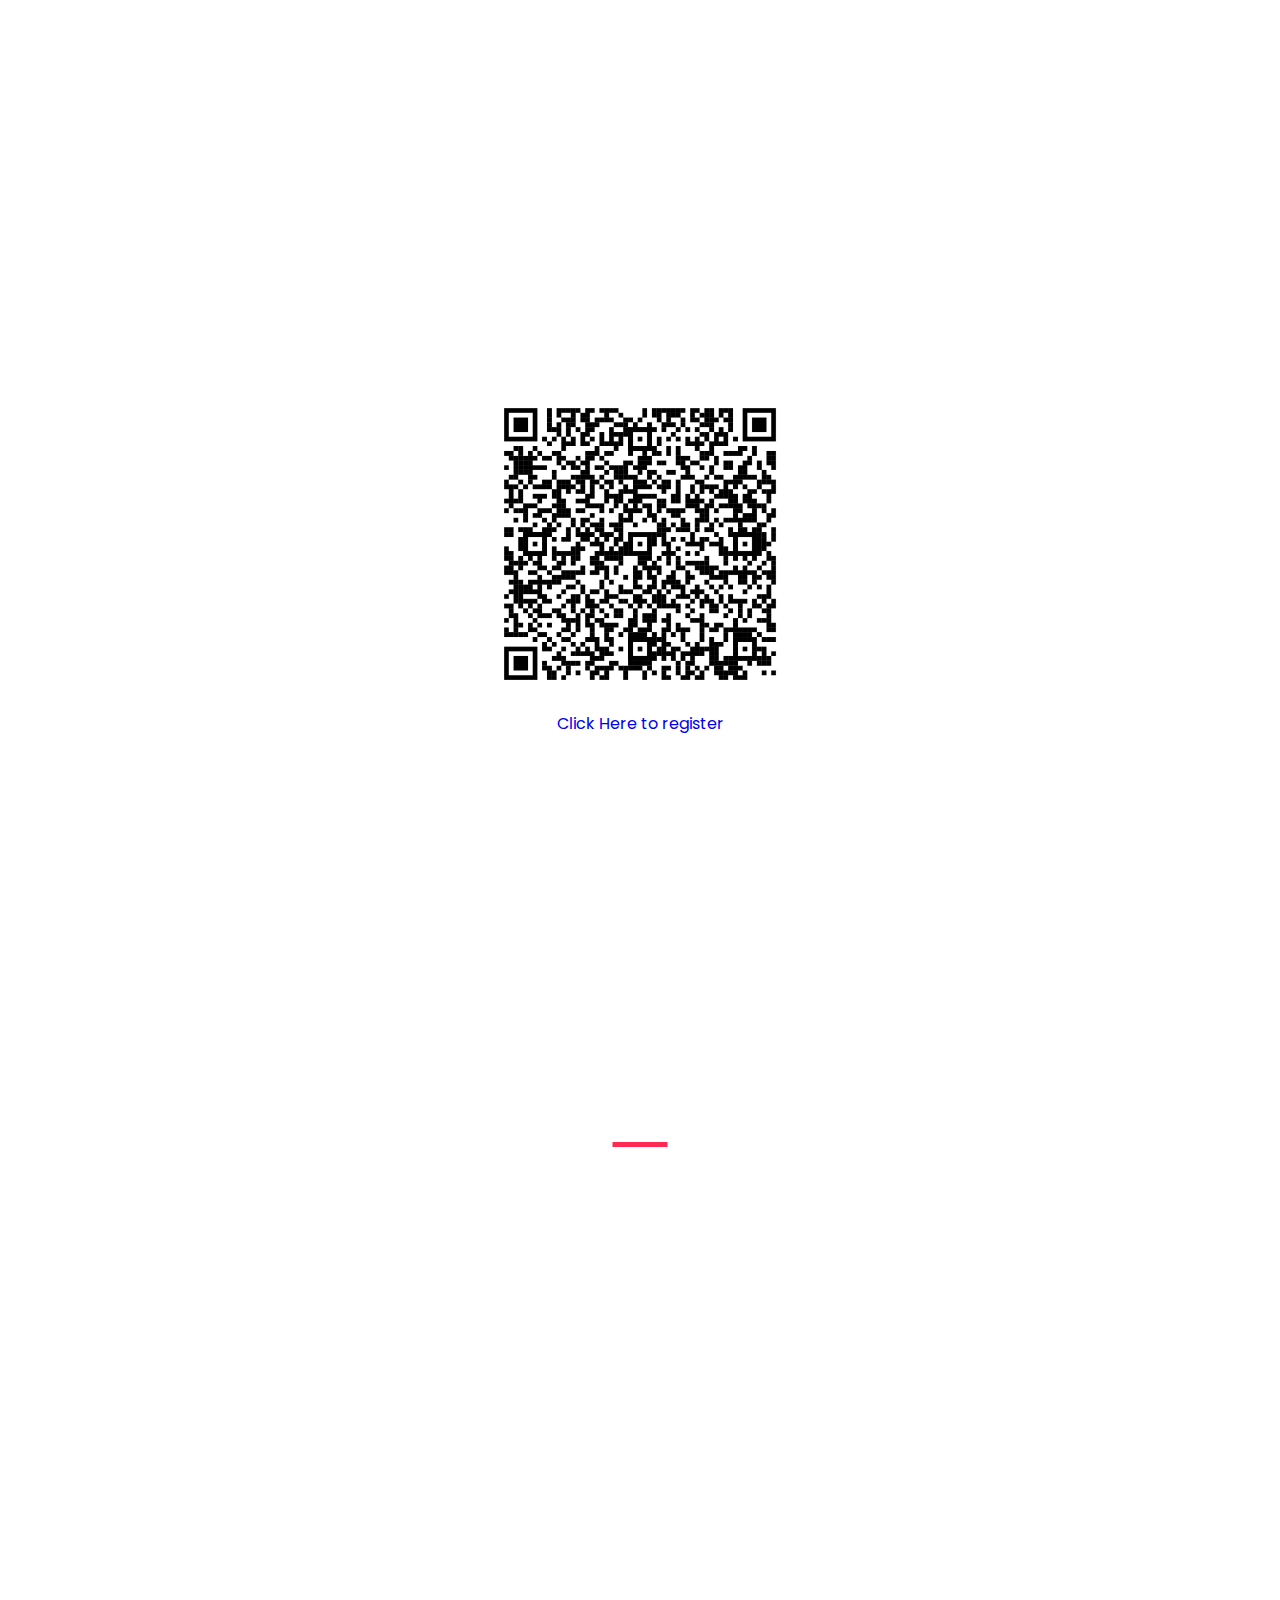
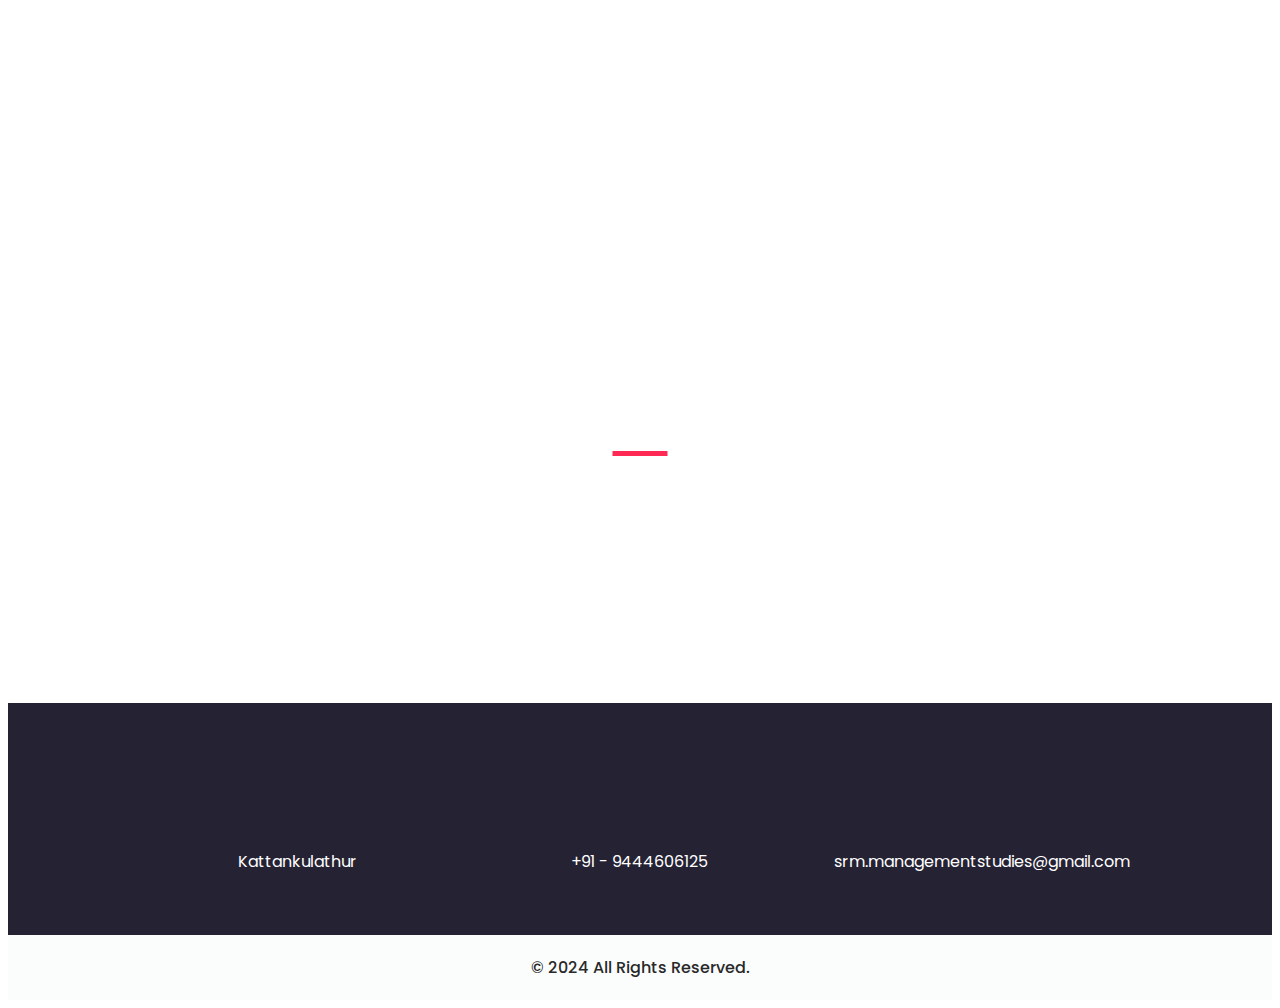
==== commit 5c79c22b: "us - nt" ====
--- a/index.html
+++ b/index.html
@@ -374,7 +374,7 @@
 
   <!-- Us section -->
 
-  <section id="events" class="nt_section layout_padding">
+  <section id="events" class="us_section layout_padding">
     <div class="container">
       <div class="heading_container">
         <h2>
@@ -382,7 +382,7 @@
         </h2>
       </div>
 
-      <div class="nt_container ">
+      <div class="us_container ">
         <div class="row">
           <div class="col-lg-3 col-md-6">
             <div class="box">
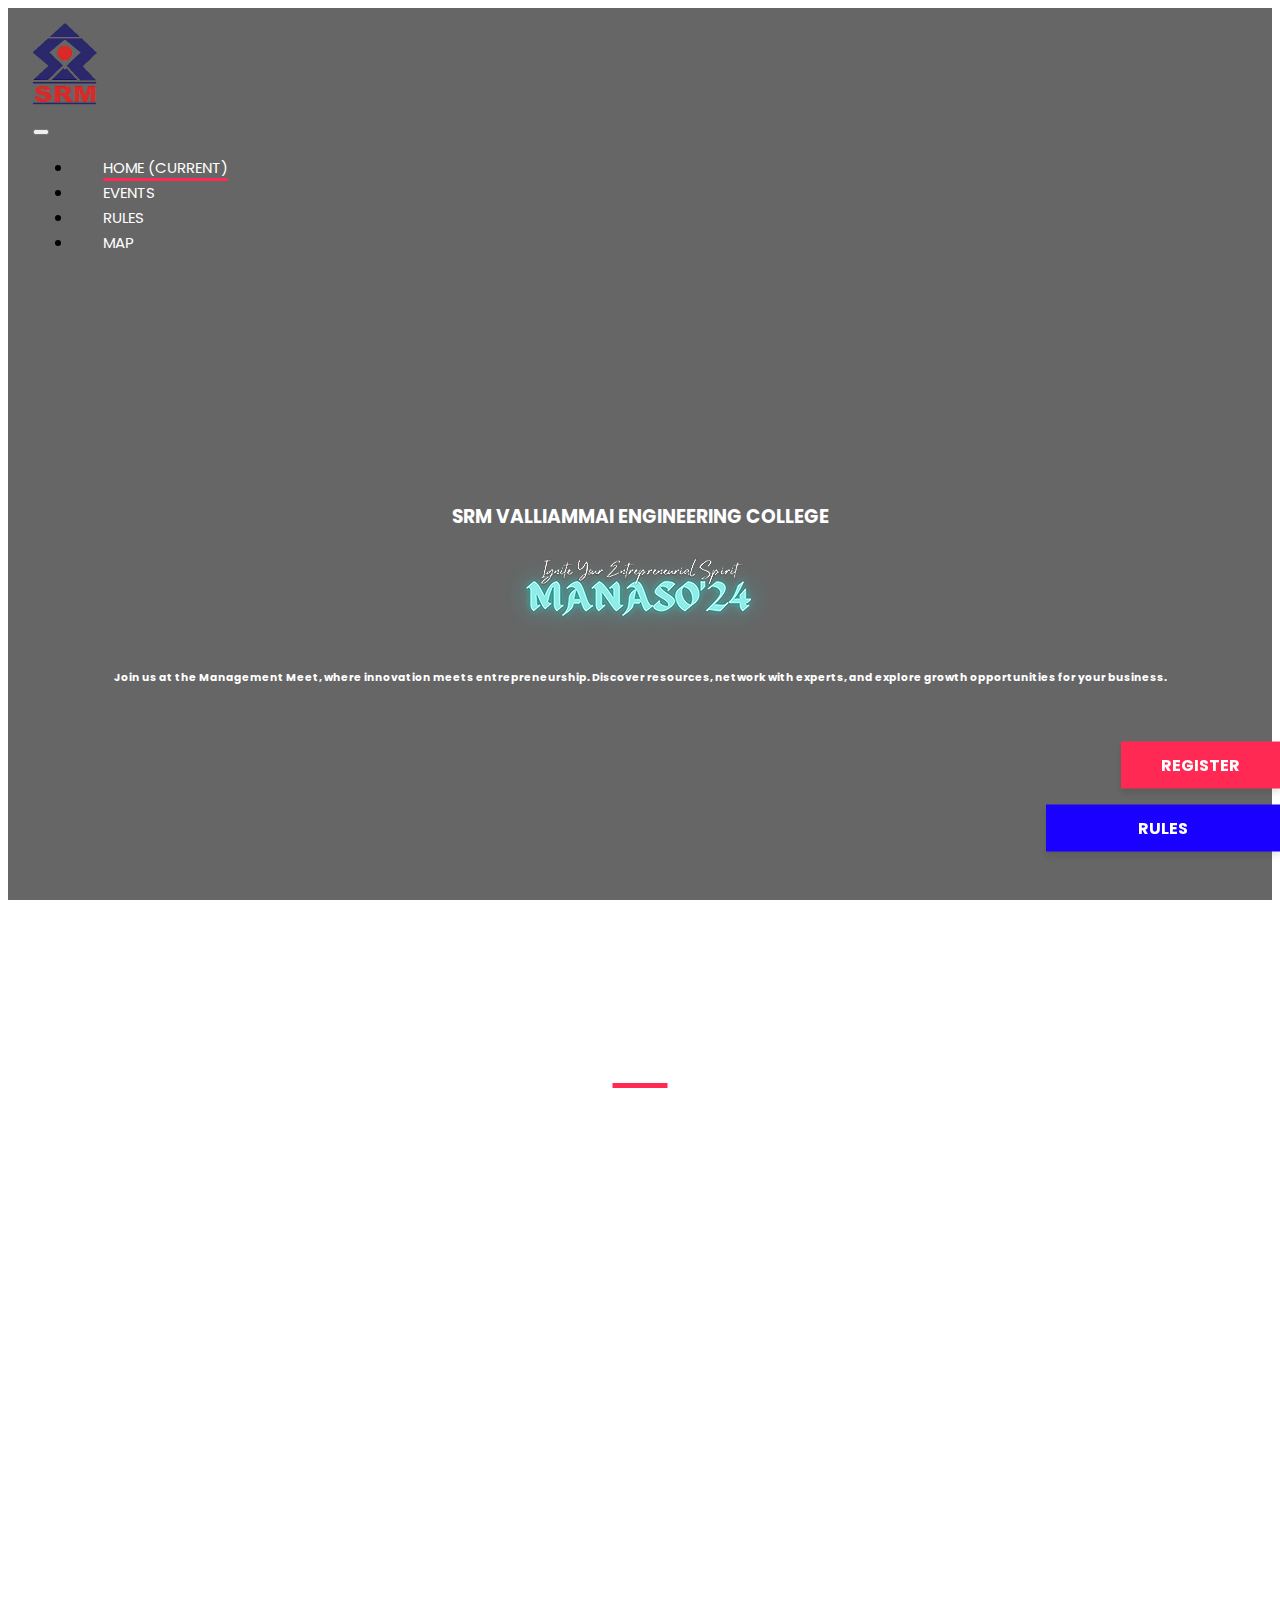
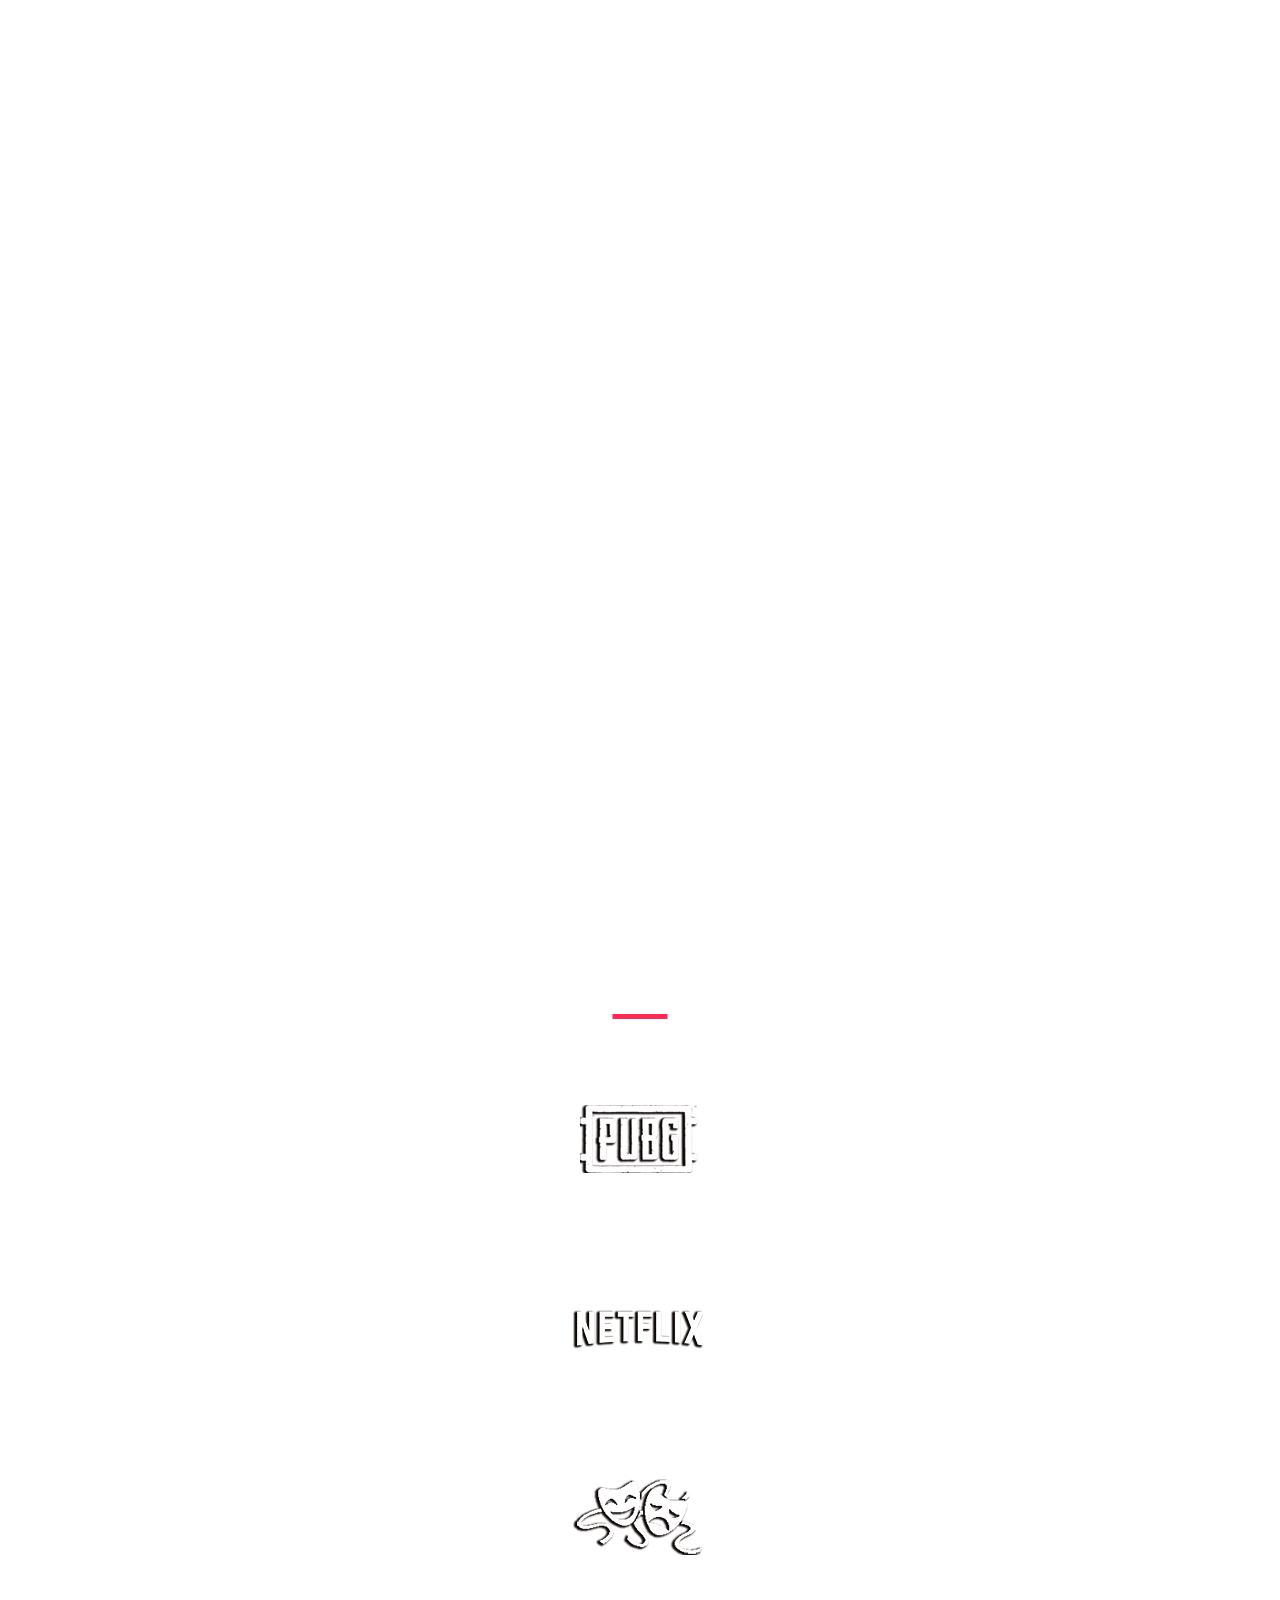
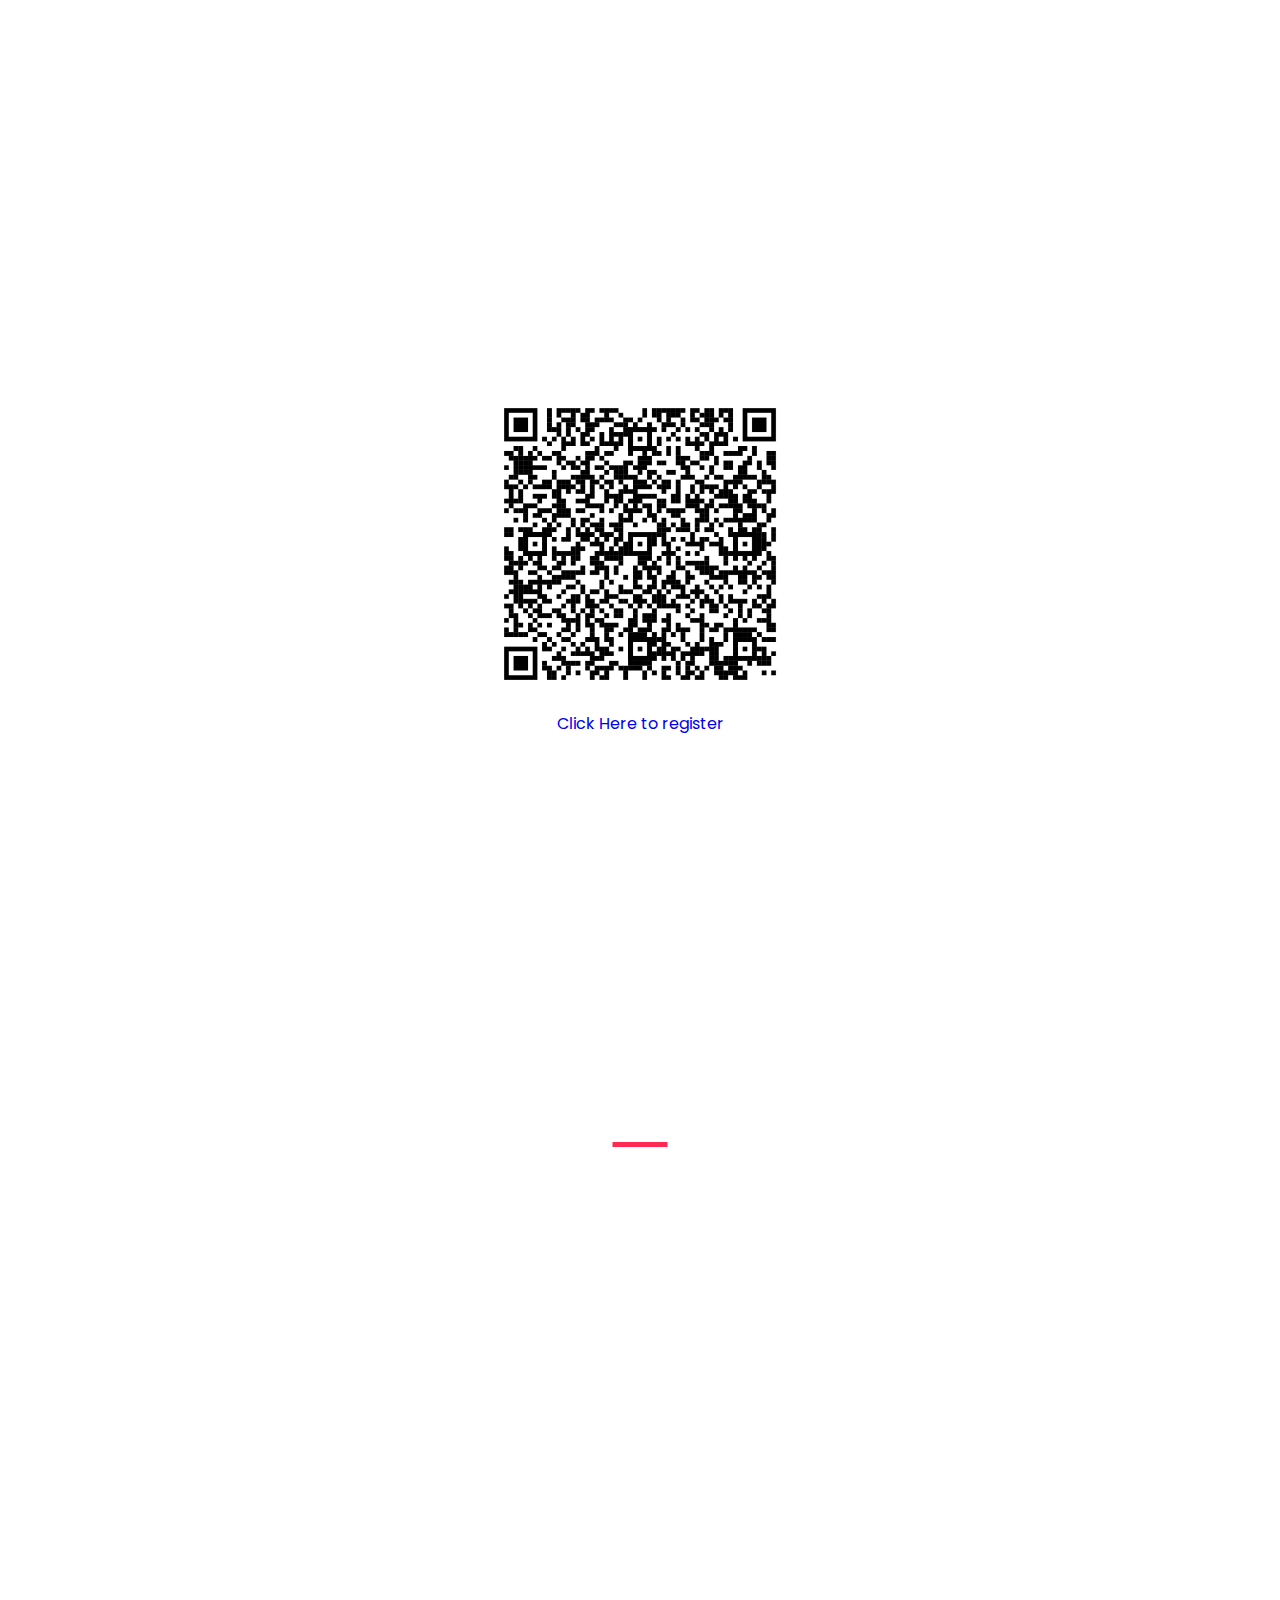
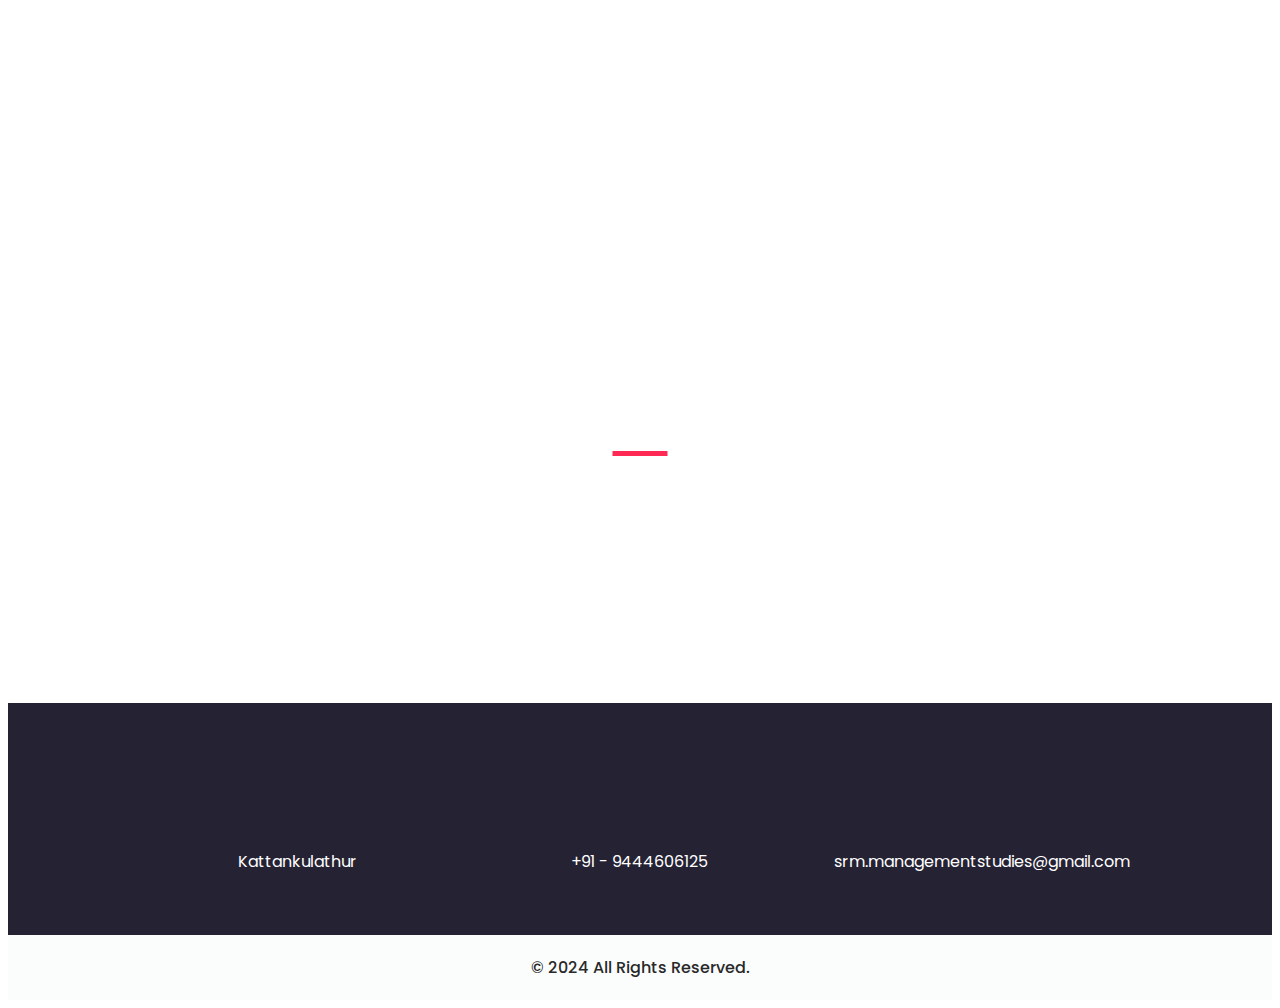
==== commit 8717cc6b: "rule height" ====
--- a/index.html
+++ b/index.html
@@ -667,10 +667,10 @@
   </a>
   <!--<a href="https://maps.app.goo.gl/YMQRpuRwEVDjcmLE6" class="map-button" target="_blank">
     MAP
-  </a>
+  </a>-->
   <a href="https://drive.google.com/file/d/1zLjByW1MBPdqtj03ghEHFAelqsXIjlRt/view?usp=sharing" class="rule-button" target="_blank">
     RULES
-  </a>-->
+  </a>
 </body>
 
 </html>--- a/css/style.css
+++ b/css/style.css
@@ -751,7 +751,7 @@
   justify-content: center;
   position: fixed;
   right: 0px;
-  top: 87%;
+  top: 92%;
   transform: translateY(-50%);
   background-color: #1900ff;
   width: 9.6rem !important; 
